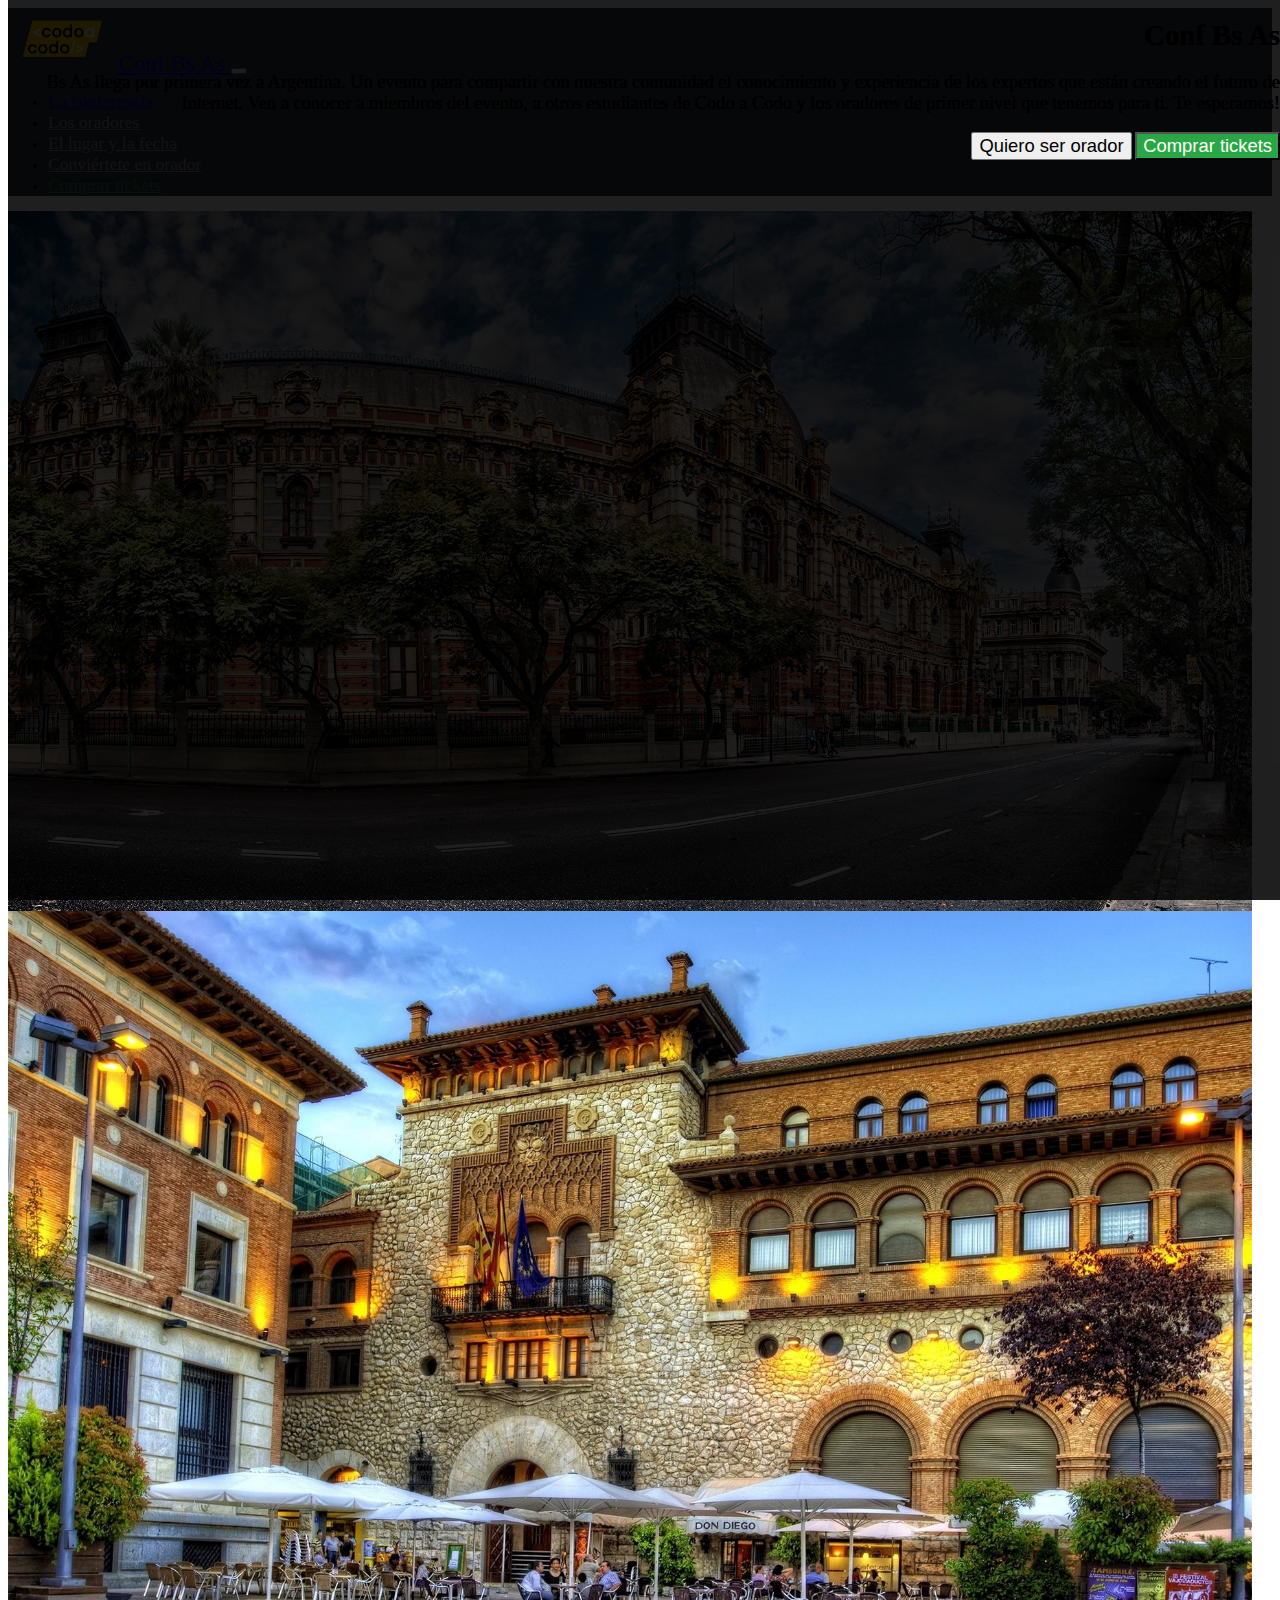
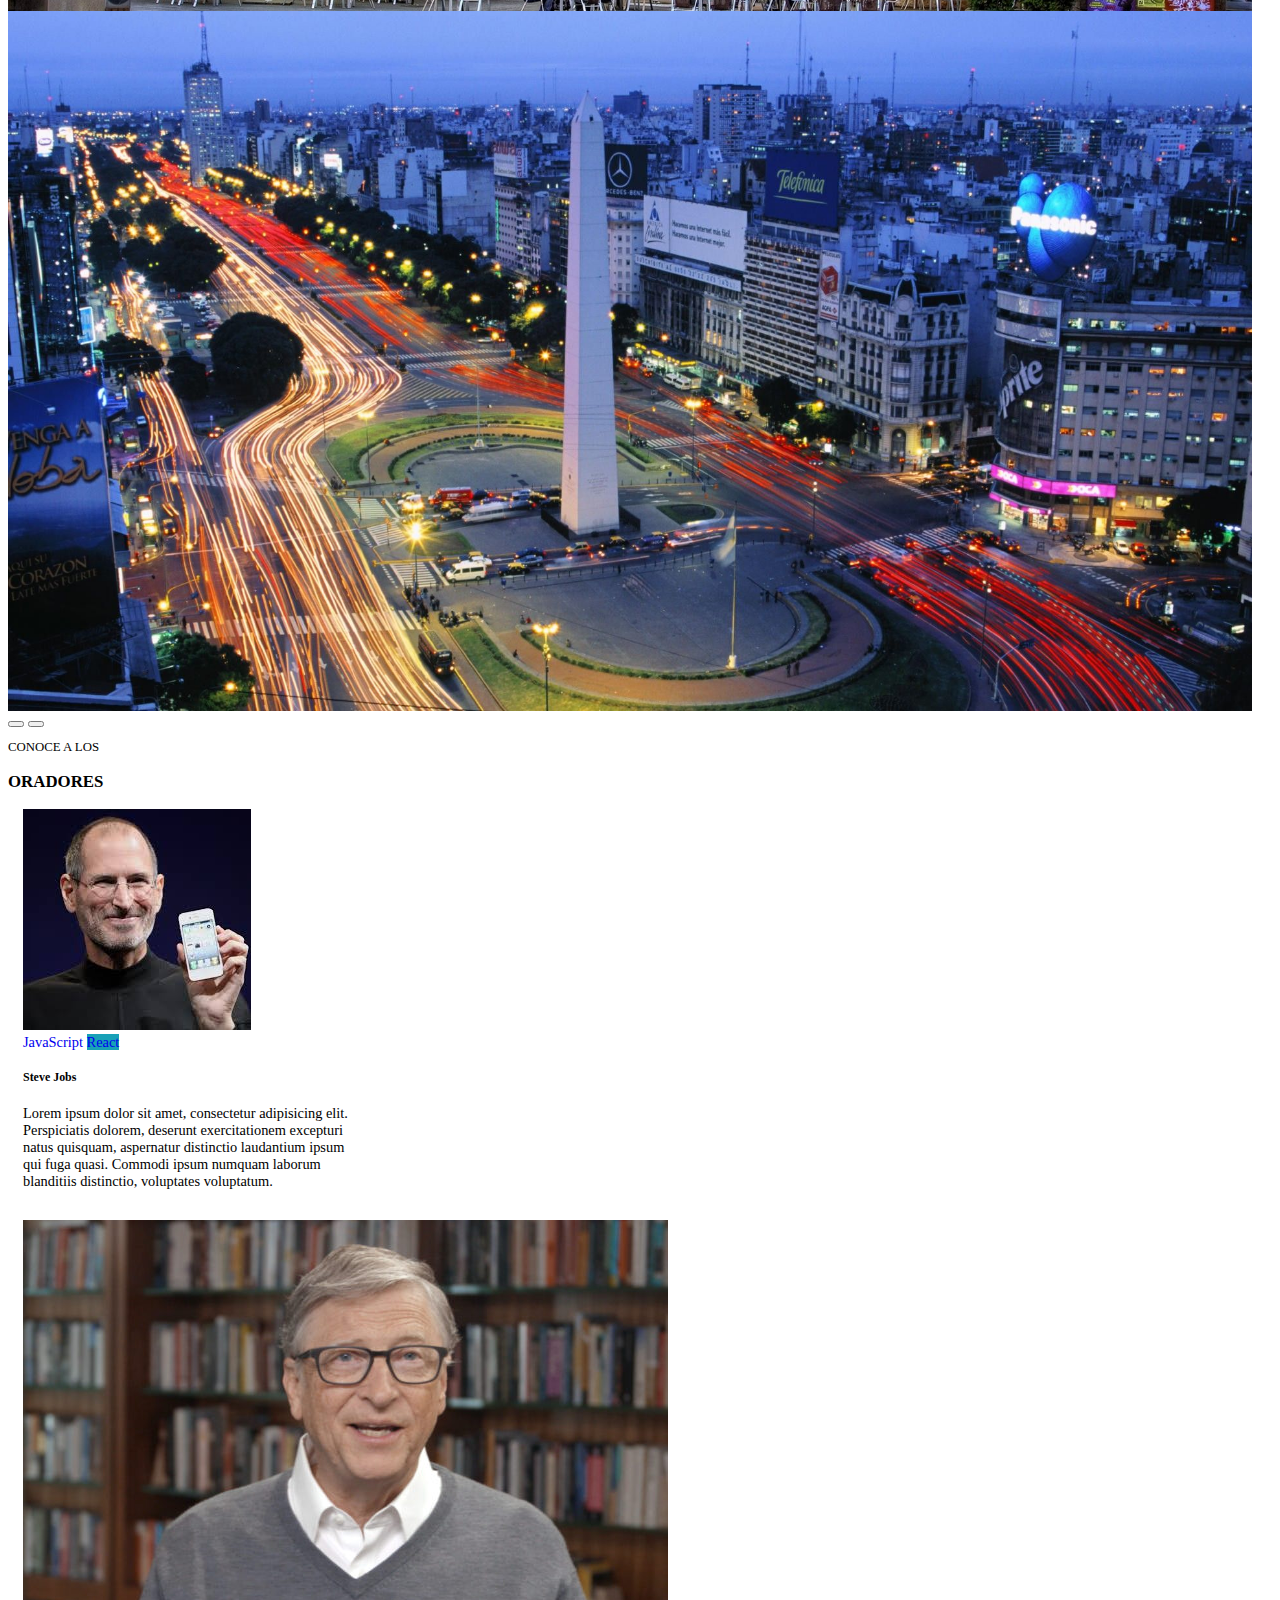
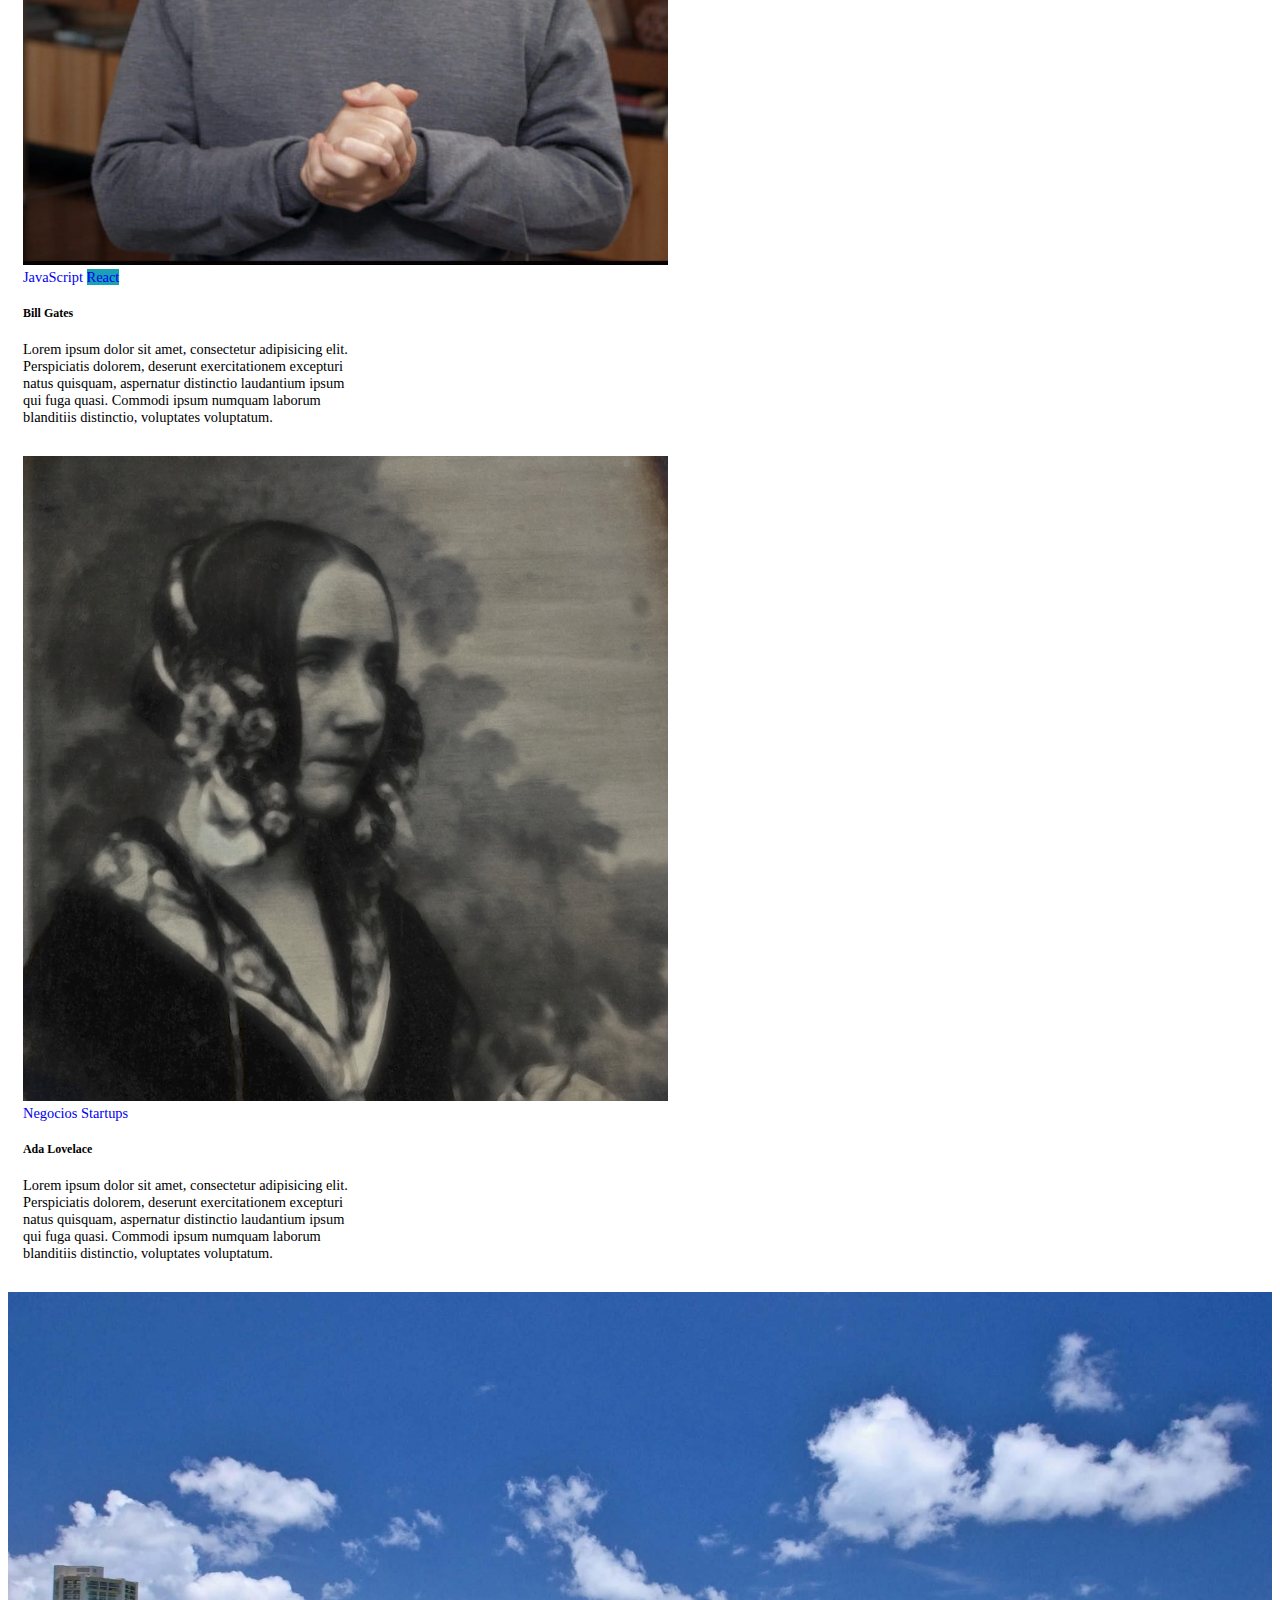
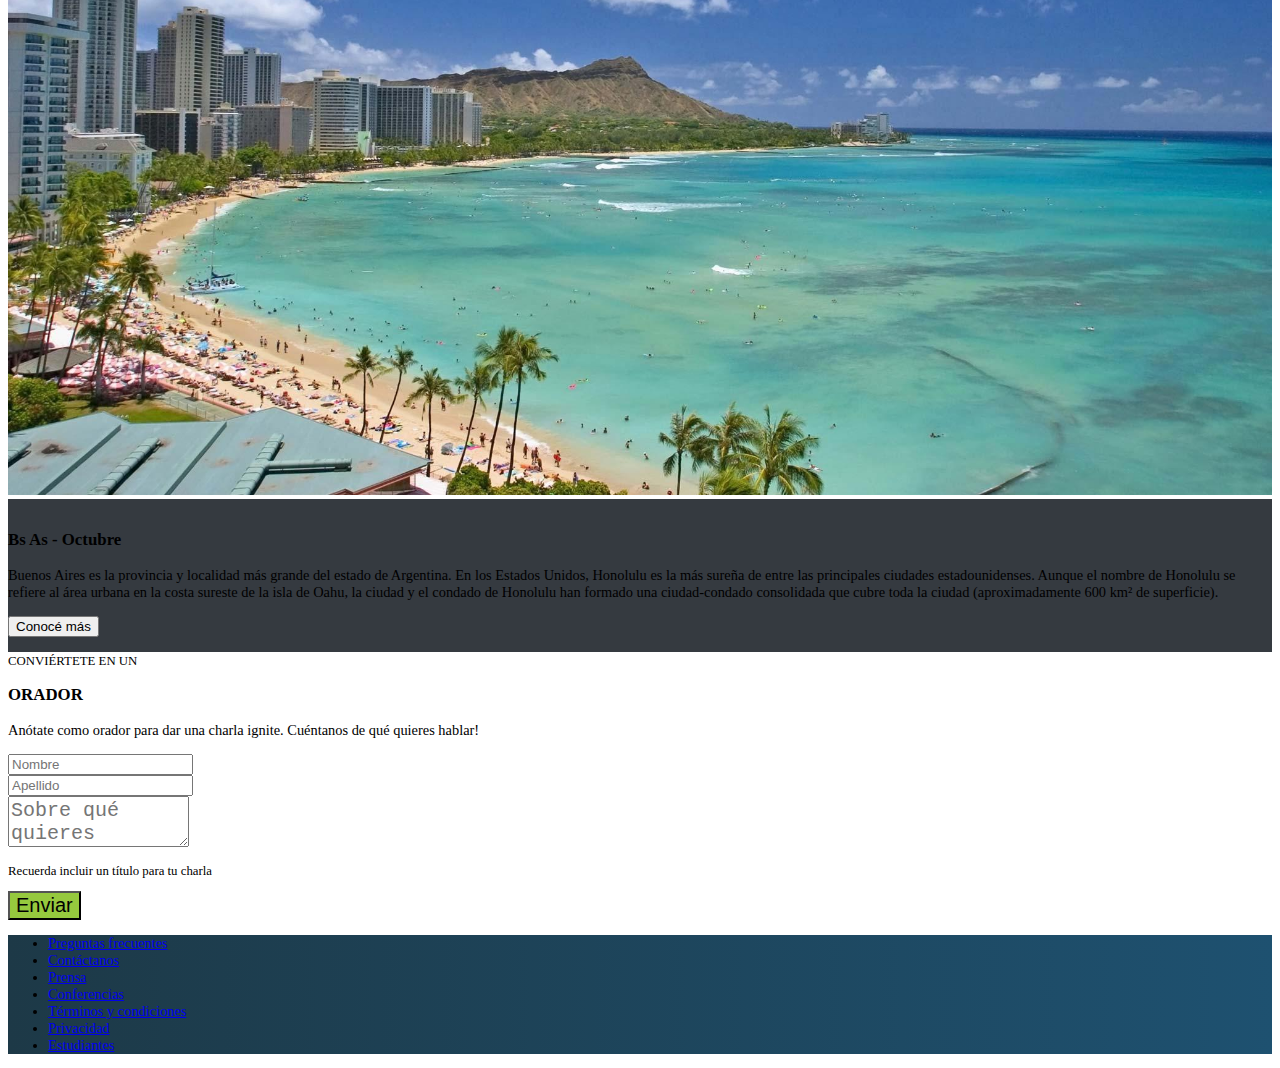
==== index.html @ 23bb6e11 "primera versión" ====
<!DOCTYPE html>
<html lang="en">
<head>
    <meta charset="UTF-8">
    <meta http-equiv="X-UA-Compatible" content="IE=edge">
    <meta name="viewport" content="width=device-width, initial-scale=1.0">
    <title>TP Integrador</title>
    <link href="https://cdn.jsdelivr.net/npm/bootstrap@5.3.0-alpha3/dist/css/bootstrap.min.css" rel="stylesheet" integrity="sha384-KK94CHFLLe+nY2dmCWGMq91rCGa5gtU4mk92HdvYe+M/SXH301p5ILy+dN9+nJOZ" crossorigin="anonymous">
    <link rel="stylesheet" type="text/css" href="styles.css">
    <script src="https://cdn.jsdelivr.net/npm/bootstrap@5.3.0-alpha3/dist/js/bootstrap.bundle.min.js" integrity="sha384-ENjdO4Dr2bkBIFxQpeoTz1HIcje39Wm4jDKdf19U8gI4ddQ3GYNS7NTKfAdVQSZe" crossorigin="anonymous"></script>
</head>
<body>
    <header>
      <nav class="navbar navbar-expand-xl fixed-top">
        <div class="container">
          <a class="navbar-brand text-white" href="https://agenciadeaprendizaje.bue.edu.ar/codo-a-codo/" target="_blank">
            <img src="Images/codoacodo.png" alt="Logo">Conf Bs As
          </a>
          <button class="navbar-toggler" type="button" data-bs-toggle="collapse" data-bs-target="#collapsibleNavbar">
            <span class="navbar-toggler-icon"></span>
          </button>
          <div class="collapse navbar-collapse justify-content-end" id="collapsibleNavbar">
            <ul class="navbar-nav">
              <li class="nav-item">
                <a class="nav-link text-white" href="#">La conferencia</a>
              </li>
              <li class="nav-item">
                <a class="nav-link text-gray" href="#los_oradores">Los oradores</a>
              </li>
              <li class="nav-item">
                <a class="nav-link text-gray" href="#lugar">El lugar y la fecha</a>
              </li>
              <li class="nav-item">
                <a class="nav-link text-gray" href="#orador">Conviértete en orador</a>
              </li>
              <li class="nav-item">
                <a class="nav-link text-green" href="#">Comprar tickets</a>
              </li>
            </ul>
          </div>
        </div>
      </nav> 
    </header>

  <main>

    <div id="myCarousel" class="carousel slide" data-bs-ride="carousel">

      <div class="carousel-inner">
        <div class="carousel-item active">
          <img src="Images/ba1.jpg" alt="First slide" class="d-block w-100">
          <div class="container-fluid carrousel">
            <div class="carousel-caption d-flex justify-content-center col-xl-5 offset-xl-4 col-lg-8">
              <h1>Conf Bs As</h1>
              <p>Bs As llega por primera vez a Argentina. Un evento para compartir con 
                    nuestra comunidad el conocimiento y experiencia de los expertos que 
                    están creando el futuro de Internet. Ven a conocer a miembros del
                    evento, a otros estudiantes de Codo a Codo y los oradores de primer
                    nivel que tenemos para ti. Te esperamos!
              </p>
              <div class="buttons">
                <button type="button" class="btn btn-outline-light text-light m-1">Quiero ser orador</button>
                <button type="button" class="btn btn-green m-1">Comprar tickets</button>
              </div>
            </div>
          </div>
        </div>
        <div class="carousel-item">
          <img src="Images/ba2.jpg" alt="Second slide" class="d-block w-100">
          <div class="container-fluid carrousel">
            <div class="carousel-caption d-flex justify-content-center col-xl-5 offset-xl-4 col-lg-8">
              <h1>Conf Bs As</h1>
              <p>Bs As llega por primera vez a Argentina. Un evento para compartir con 
                    nuestra comunidad el conocimiento y experiencia de los expertos que 
                    están creando el futuro de Internet. Ven a conocer a miembros del
                    evento, a otros estudiantes de Codo a Codo y los oradores de primer
                    nivel que tenemos para ti. Te esperamos!
              </p>
              <div class="buttons">
                <button type="button" class="btn btn-outline-light text-light m-1">Quiero ser orador</button>
                <button type="button" class="btn btn-green m-1">Comprar tickets</button>
              </div>
            </div>
          </div>
        </div>
        <div class="carousel-item">
          <img src="Images/ba3.jpg" alt="Third slide" class="d-block w-100">
          <div class="container-fluid carrousel">
            <div class="carousel-caption d-flex justify-content-center col-xl-5 offset-xl-4 col-lg-8">
              <h1>Conf Bs As</h1>
              <p>Bs As llega por primera vez a Argentina. Un evento para compartir con 
                    nuestra comunidad el conocimiento y experiencia de los expertos que 
                    están creando el futuro de Internet. Ven a conocer a miembros del
                    evento, a otros estudiantes de Codo a Codo y los oradores de primer
                    nivel que tenemos para ti. Te esperamos!
              </p>
              <div class="buttons">
                <button type="button" class="btn btn-outline-light text-light m-1">Quiero ser orador</button>
                <button type="button" class="btn btn-green m-1">Comprar tickets</button>
              </div>
            </div>
          </div>
        </div>
      </div>

      <button class="carousel-control-prev" type="button" data-bs-target="#myCarousel" data-bs-slide="prev">
        <span class="carousel-control-prev-icon"></span>
      </button>
      <button class="carousel-control-next" type="button" data-bs-target="#myCarousel" data-bs-slide="next">
        <span class="carousel-control-next-icon"></span>
      </button>
    </div>
  

    <div>
      <div class="text-center">
        <p class="oradores">CONOCE A LOS</p>
        <h3 id="los_oradores">ORADORES</h3>
      </div>
      <div class="container d-flex justify-content-center flex-wrap">
        <div class="card">
          <img class="card-img-top" src="Images/steve.jpg" alt="Card image">
          <div class="card-body">
            <a href="#"><span class="badge bg-warning text-black">JavaScript</span> <span class="badge bg-inf">React</span></a><br>
            <h5 class="card-title">Steve Jobs</h5>
            <p class="card-text">Lorem ipsum dolor sit amet, consectetur adipisicing elit. Perspiciatis dolorem, deserunt exercitationem excepturi natus quisquam, aspernatur distinctio laudantium ipsum qui fuga quasi. Commodi ipsum numquam laborum blanditiis distinctio, voluptates voluptatum.</p>
          </div>
        </div>
        <div class="card">
          <img class="card-img-top" src="Images/bill.jpg" alt="Card image">
          <div class="card-body">
            <a href="#"><span class="badge bg-warning text-black">JavaScript</span> <span class="badge bg-inf">React</span></a><br>
            <h5 class="card-title">Bill Gates</h5>
            <p class="card-text">Lorem ipsum dolor sit amet, consectetur adipisicing elit. Perspiciatis dolorem, deserunt exercitationem excepturi natus quisquam, aspernatur distinctio laudantium ipsum qui fuga quasi. Commodi ipsum numquam laborum blanditiis distinctio, voluptates voluptatum.</p>
          </div>
        </div>
        <div class="card">
          <img class="card-img-top" src="Images/ada.jpeg" alt="Card image">
          <div class="card-body">
            <a href="#"><span class="badge bg-secondary">Negocios</span> <span class="badge bg-danger">Startups</span></a><br>
            <h5 class="card-title">Ada Lovelace</h5>
            <p class="card-text">Lorem ipsum dolor sit amet, consectetur adipisicing elit. Perspiciatis dolorem, deserunt exercitationem excepturi natus quisquam, aspernatur distinctio laudantium ipsum qui fuga quasi. Commodi ipsum numquam laborum blanditiis distinctio, voluptates voluptatum.</p>
          </div>
        </div>
      </div>
    </div>

    <div class="container-fluid">
      <div class="row">
        <div class="col-xl-6 col-sm-12 p-0">
          <img id="honolulu" src="Images/honolulu.jpg">
        </div>
        <div class="col-xl-6 col-sm-12 text-white" id="honolulu-text">
          <h3 id="lugar">Bs As - Octubre</h3>
          <p>Buenos Aires es la provincia y localidad más grande del estado de Argentina. En los Estados Unidos, Honolulu es la más sureña de entre las principales ciudades estadounidenses. Aunque el nombre de Honolulu se refiere al área urbana en la costa sureste de la isla de Oahu, la ciudad y el condado de Honolulu han formado una ciudad-condado consolidada que cubre toda la ciudad (aproximadamente 600 km² de superficie).</p>
          <button class="btn btn-sm btn-outline-light m-1">Conocé más</button>
        </div>
      </div>
    </div>

    <div class="container mt-4 mb-3 d-flex align-items-center" id="form">
      <span>CONVIÉRTETE EN UN</span>
      <h3 id="orador">ORADOR</h3>
      <p>Anótate como orador para dar una charla ignite. Cuéntanos de qué quieres hablar!</p>
      <form class="col-xl-6 col-sm-12">
        <div class="row mb-3">
          <div class="col">
            <input type="text" class="form-control" placeholder="Nombre" name="nombre">
          </div>
          <div class="col">
          <input type="text" class="form-control" placeholder="Apellido" name="apellido">
          </div>
        </div>
        <textarea class="form-control" rows="3" id="comment" name="text" placeholder="Sobre qué quieres hablar?"></textarea>
        <p class="text-secondary">Recuerda incluir un título para tu charla</p>
        <button type="submit" class="btn w-100 text-white">Enviar</button>
      </form>
    </div>
  </main>

    <footer>
      <nav class="navbar navbar-expand-lg">
        <div class="container col-9">
          <ul class="navbar-nav d-flex w-100 justify-content-between align-items-center">
            <li class="nav-item">
              <a class="nav-link text-white" href="#">Preguntas frecuentes</a>
            </li>
            <li class="nav-item">
              <a class="nav-link text-white" href="#">Contáctanos</a>
            </li>
            <li class="nav-item">
              <a class="nav-link text-white" href="#">Prensa</a>
            </li>
            <li class="nav-item">
              <a class="nav-link text-white" href="#">Conferencias</a>
            </li>
            <li class="nav-item">
              <a class="nav-link text-white" href="#">Términos y condiciones</a>
            </li>
            <li class="nav-item">
              <a class="nav-link text-white" href="#">Privacidad</a>
            </li>
            <li class="nav-item">
              <a class="nav-link text-white" href="#">Estudiantes</a>
            </li>
          </ul>
        </div>
      </nav>
    </footer>

</body>
</html>
---- styles.css ----
body{
    font-size:0.9em;
}
.navbar{
    background-color:#353a40;
}
nav img{
    width:110px;
}
.navbar-brand{
    font-size: 1.45rem !important;
    font-weight: 400 !important;
}
header nav a{
    font-size: 1.10rem !important;
    font-weight: 500 !important;
}
.text-gray{
    color: #9a9a9a;
}
.text-green{
    color: #2e9645;
}
.btn-green{
    background-color: #29a744;
    color: #fff;
}
.btn-green:hover{
    border: 1px solid #fff;
}
.btn-outline-light:hover{
    color: #29a744 !important;
}
.carousel-item{
    height: 700px;
}
.carousel-item img{
    height: 100%;
}
.carousel-caption{
    height: 100%;
    flex-direction: column;
    text-align: right;
    top: 3rem;
}
.carousel-caption p{
    font-size: 1.15rem;
}
.carousel .btn{
    font-size: 1.15rem;
}
.carrousel{
    background-color: rgba(0,0,0,0.5);
    height: 100%;
    position: absolute;
    top: 0;
}
.oradores{
    margin-top: 0.75rem;
    margin-bottom: 0.25rem;
    font-size: 0.80rem;
}
.card{
    margin: 0 15px 30px;
    width: 330px;
}
.card-body a{
    text-decoration: none;
}
.bg-inf{
    background-color: #18a1b7;
}
#honolulu{
    width:100%;
}
#honolulu-text{
    background-color: #353a40;
    padding-top: 15px;
    padding-bottom: 15px;
}
#form{
    flex-direction: column;
}
#form span{
    font-size: 0.80rem;
}
#form h3{
    font-weight: 600;
}
textarea::placeholder{
    font-size: 1.25rem;
}
form p{
    font-size: 0.80rem;
}
#form button{
    background-color: #96c93e;
    font-size: 1.25rem;
}
footer nav{
    background-image: linear-gradient(to right, #1d3947, #1e5170);
    min-height: 85px;
}
@media (max-width:575px){
    .carousel-caption{
        align-items: center;
        text-align: center;
    }
    .carousel-caption p{
        font-size: 1rem;
    }
    nav img{
        width:90px;
    }
    .navbar-brand{
        font-size: 1rem !important;
    }
}
@media (max-width:991px){
    footer ul{
        align-items: center;
    }
}
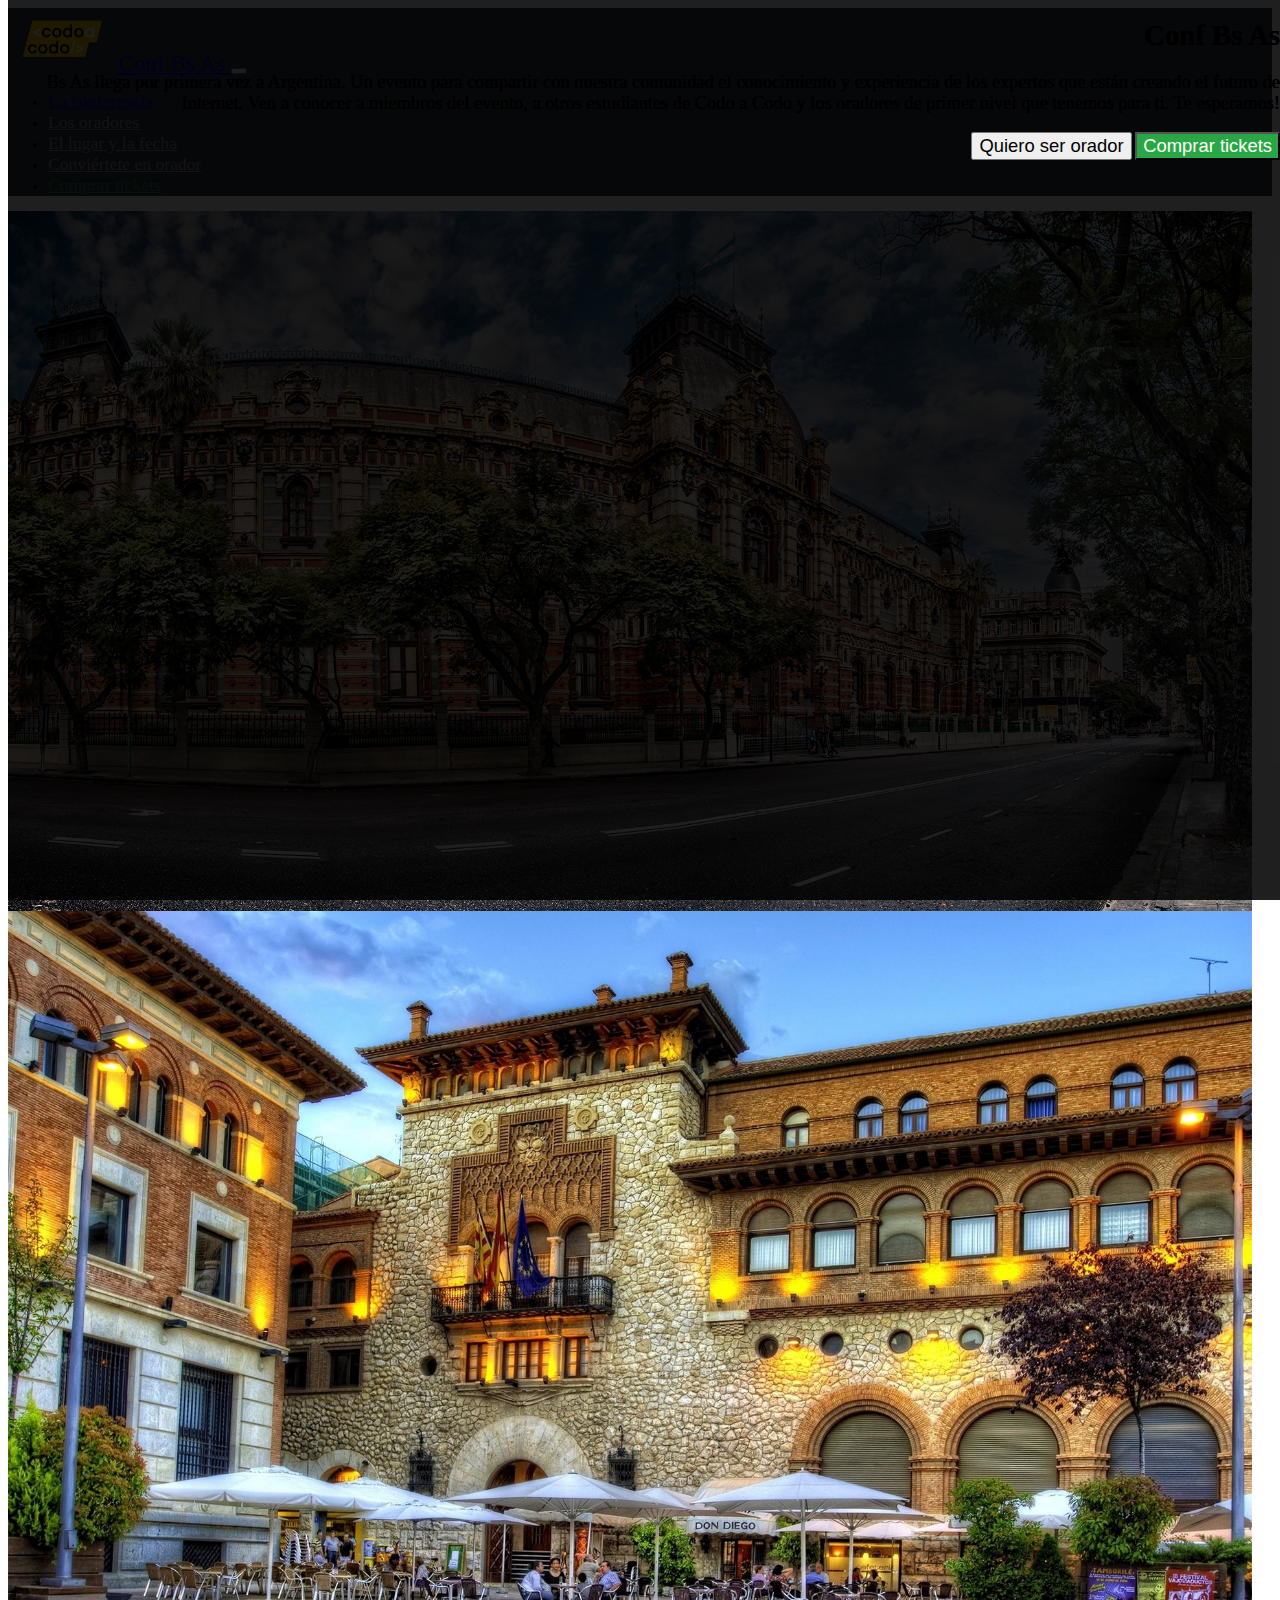
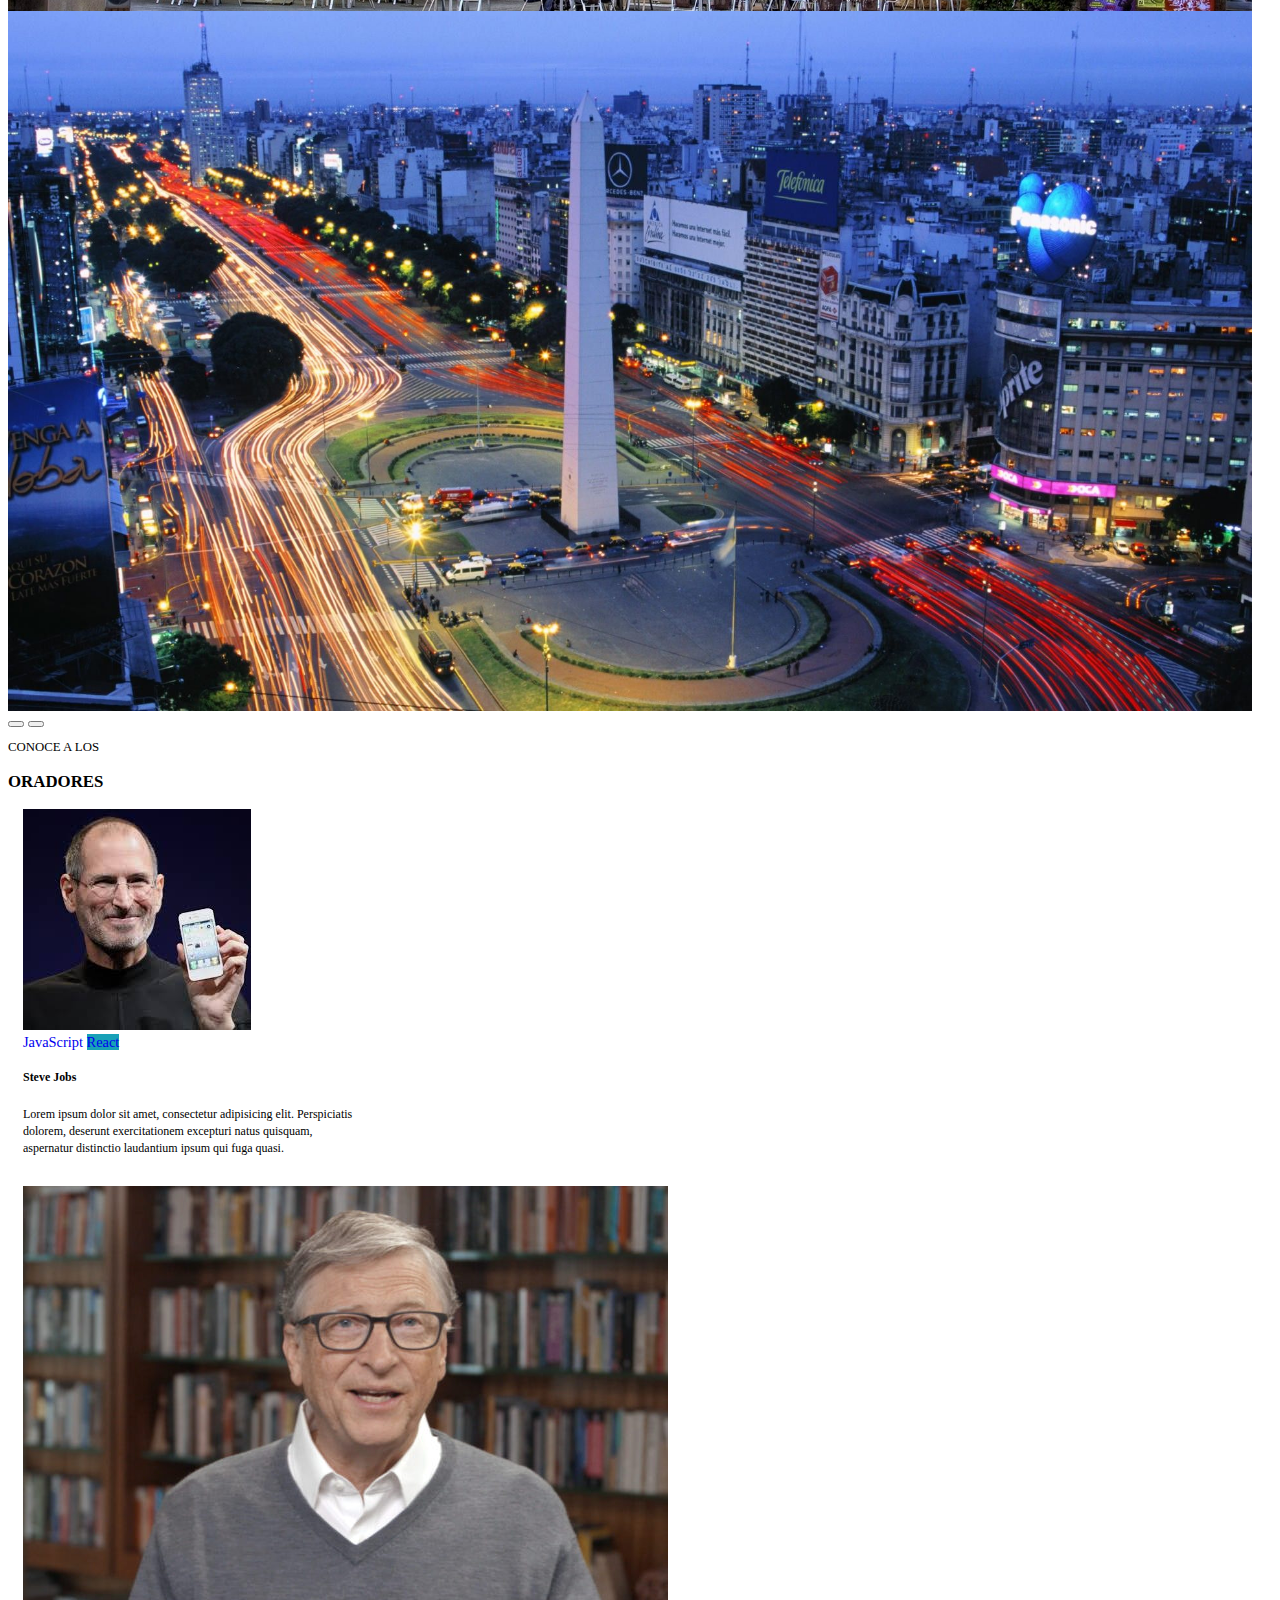
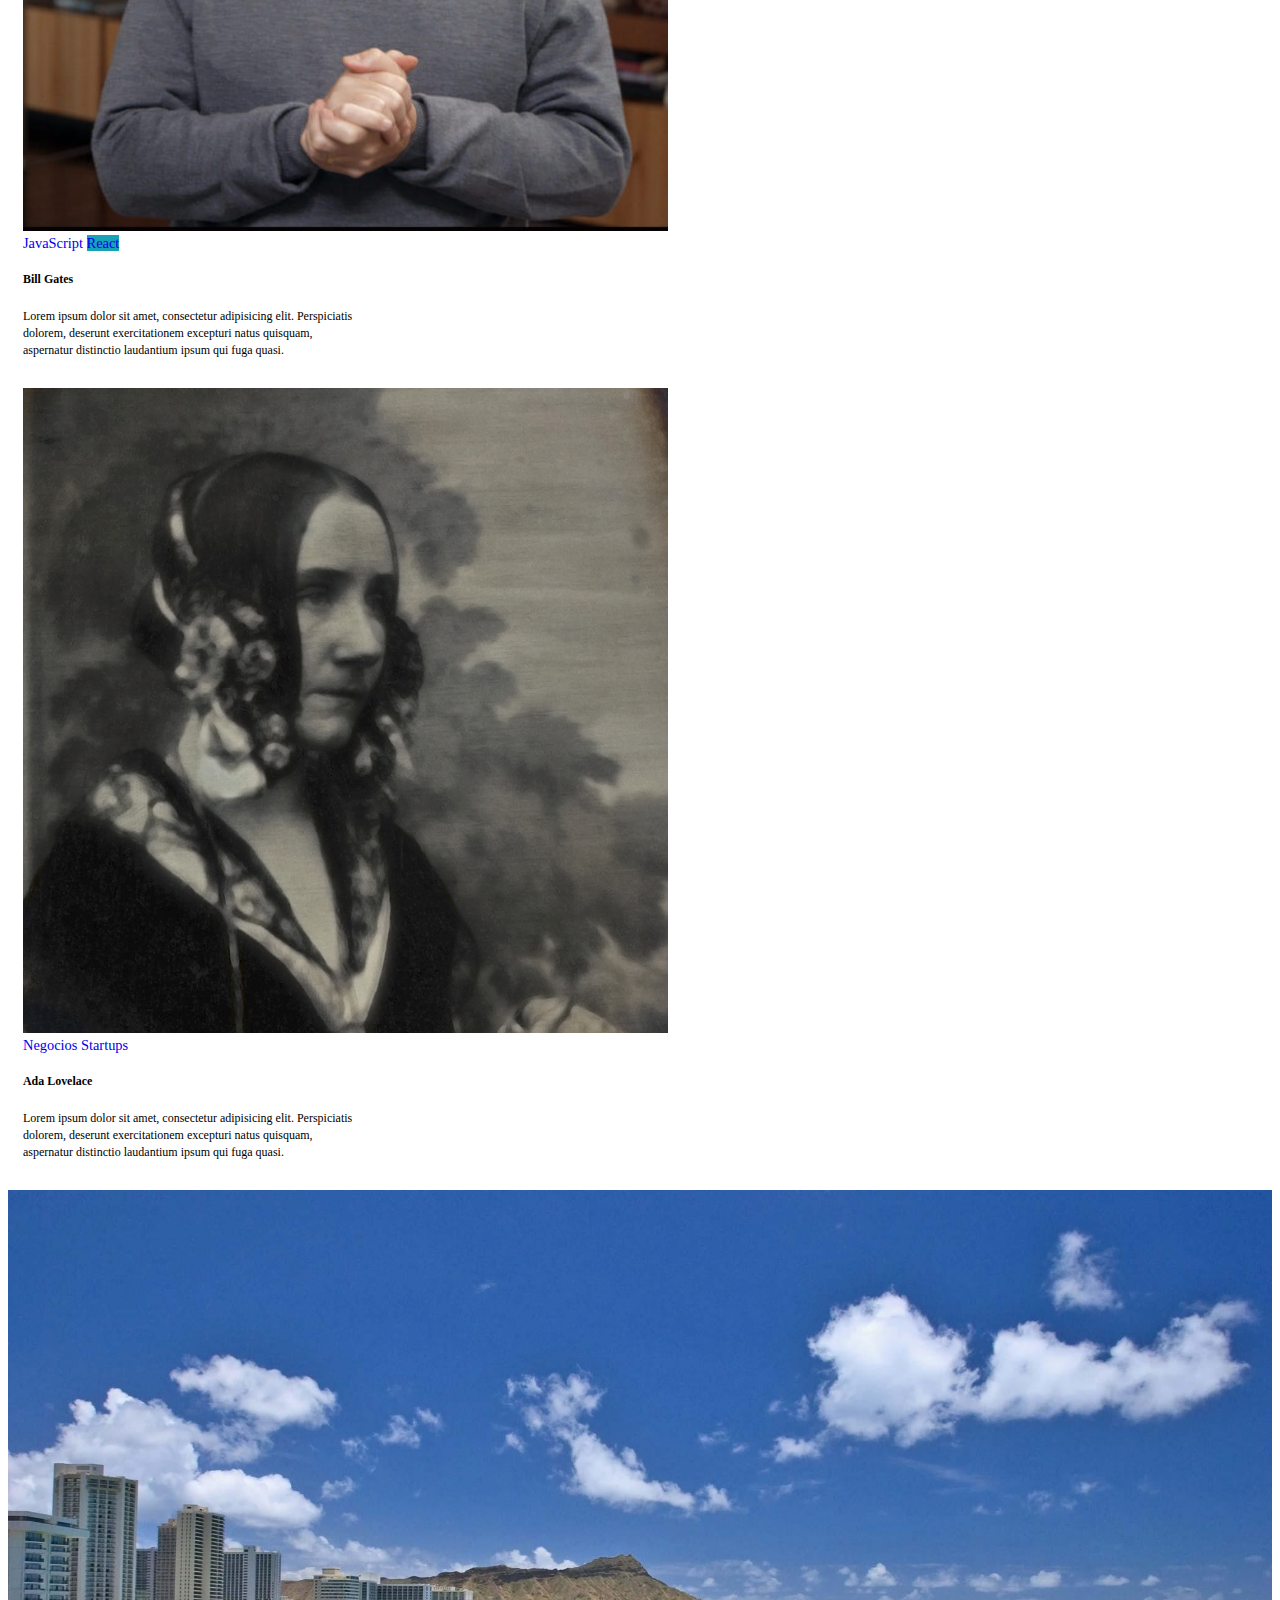
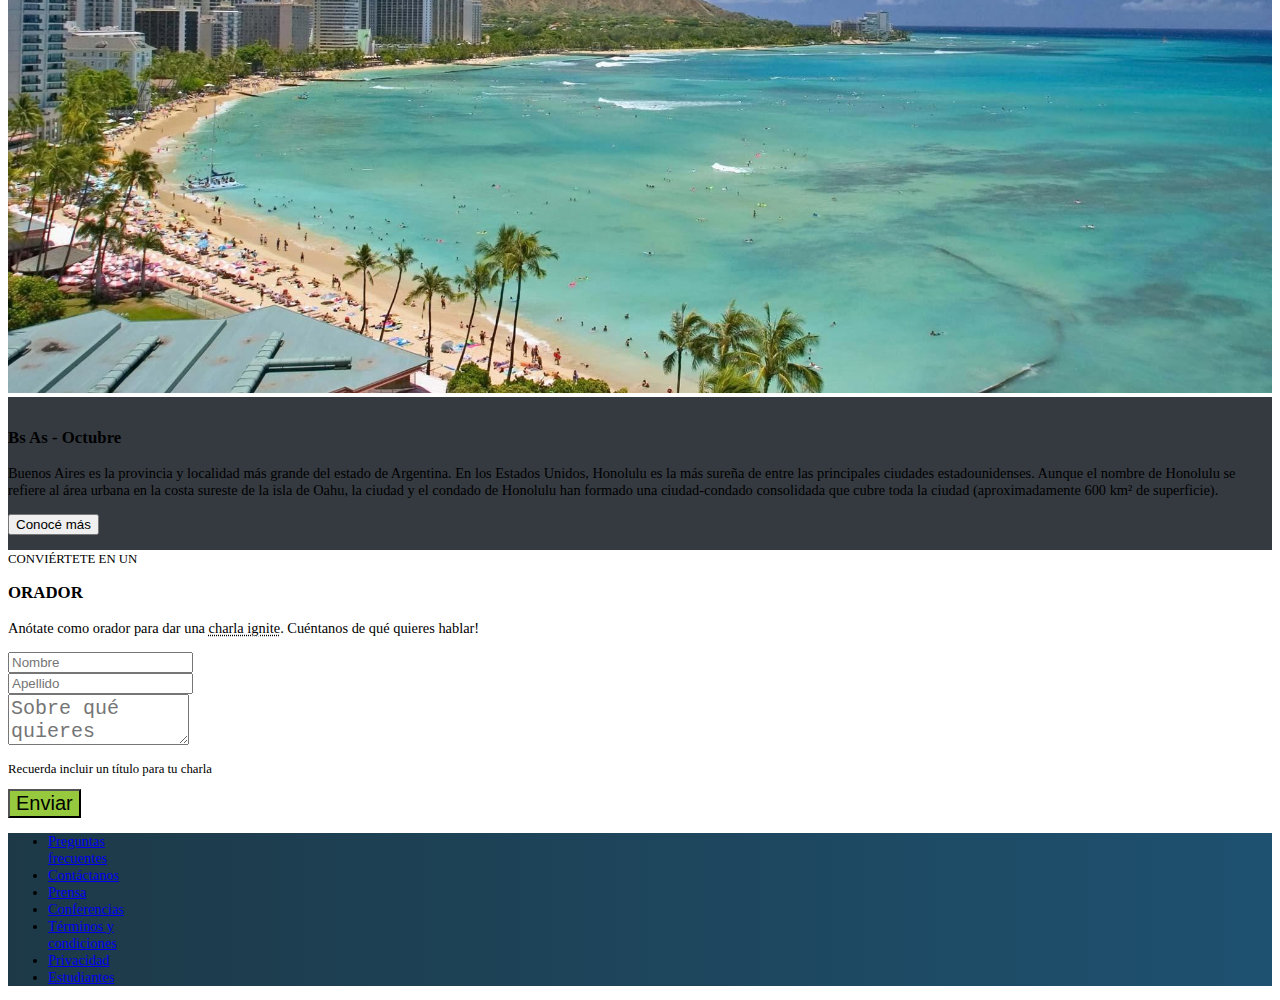
==== commit df3a91a7: "cambios html y css" ====
--- a/index.html
+++ b/index.html
@@ -123,7 +123,7 @@
           <div class="card-body">
             <a href="#"><span class="badge bg-warning text-black">JavaScript</span> <span class="badge bg-inf">React</span></a><br>
             <h5 class="card-title">Steve Jobs</h5>
-            <p class="card-text">Lorem ipsum dolor sit amet, consectetur adipisicing elit. Perspiciatis dolorem, deserunt exercitationem excepturi natus quisquam, aspernatur distinctio laudantium ipsum qui fuga quasi. Commodi ipsum numquam laborum blanditiis distinctio, voluptates voluptatum.</p>
+            <p class="card-text"><small>Lorem ipsum dolor sit amet, consectetur adipisicing elit. Perspiciatis dolorem, deserunt exercitationem excepturi natus quisquam, aspernatur distinctio laudantium ipsum qui fuga quasi.</small></p>
           </div>
         </div>
         <div class="card">
@@ -131,7 +131,7 @@
           <div class="card-body">
             <a href="#"><span class="badge bg-warning text-black">JavaScript</span> <span class="badge bg-inf">React</span></a><br>
             <h5 class="card-title">Bill Gates</h5>
-            <p class="card-text">Lorem ipsum dolor sit amet, consectetur adipisicing elit. Perspiciatis dolorem, deserunt exercitationem excepturi natus quisquam, aspernatur distinctio laudantium ipsum qui fuga quasi. Commodi ipsum numquam laborum blanditiis distinctio, voluptates voluptatum.</p>
+            <p class="card-text"><small>Lorem ipsum dolor sit amet, consectetur adipisicing elit. Perspiciatis dolorem, deserunt exercitationem excepturi natus quisquam, aspernatur distinctio laudantium ipsum qui fuga quasi.</small></p>
           </div>
         </div>
         <div class="card">
@@ -139,7 +139,7 @@
           <div class="card-body">
             <a href="#"><span class="badge bg-secondary">Negocios</span> <span class="badge bg-danger">Startups</span></a><br>
             <h5 class="card-title">Ada Lovelace</h5>
-            <p class="card-text">Lorem ipsum dolor sit amet, consectetur adipisicing elit. Perspiciatis dolorem, deserunt exercitationem excepturi natus quisquam, aspernatur distinctio laudantium ipsum qui fuga quasi. Commodi ipsum numquam laborum blanditiis distinctio, voluptates voluptatum.</p>
+            <p class="card-text"><small>Lorem ipsum dolor sit amet, consectetur adipisicing elit. Perspiciatis dolorem, deserunt exercitationem excepturi natus quisquam, aspernatur distinctio laudantium ipsum qui fuga quasi.</small></p>
           </div>
         </div>
       </div>
@@ -161,8 +161,8 @@
     <div class="container mt-4 mb-3 d-flex align-items-center" id="form">
       <span>CONVIÉRTETE EN UN</span>
       <h3 id="orador">ORADOR</h3>
-      <p>Anótate como orador para dar una charla ignite. Cuéntanos de qué quieres hablar!</p>
-      <form class="col-xl-6 col-sm-12">
+      <p>Anótate como orador para dar una <u>charla ignite</u>. Cuéntanos de qué quieres hablar!</p>
+      <form action="" class="col-xl-6 col-sm-12">
         <div class="row mb-3">
           <div class="col">
             <input type="text" class="form-control" placeholder="Nombre" name="nombre">
@@ -183,7 +183,7 @@
         <div class="container col-9">
           <ul class="navbar-nav d-flex w-100 justify-content-between align-items-center">
             <li class="nav-item">
-              <a class="nav-link text-white" href="#">Preguntas frecuentes</a>
+              <a class="nav-link text-white" href="#">Preguntas<br>frecuentes</a>
             </li>
             <li class="nav-item">
               <a class="nav-link text-white" href="#">Contáctanos</a>
@@ -195,7 +195,7 @@
               <a class="nav-link text-white" href="#">Conferencias</a>
             </li>
             <li class="nav-item">
-              <a class="nav-link text-white" href="#">Términos y condiciones</a>
+              <a class="nav-link text-white" href="#">Términos y<br>condiciones</a>
             </li>
             <li class="nav-item">
               <a class="nav-link text-white" href="#">Privacidad</a>
--- a/styles.css
+++ b/styles.css
@@ -87,6 +87,9 @@
 #form h3{
     font-weight: 600;
 }
+u{
+    text-decoration-style: dotted;
+}
 textarea::placeholder{
     font-size: 1.25rem;
 }
@@ -116,8 +119,3 @@
         font-size: 1rem !important;
     }
 }
-@media (max-width:991px){
-    footer ul{
-        align-items: center;
-    }
-}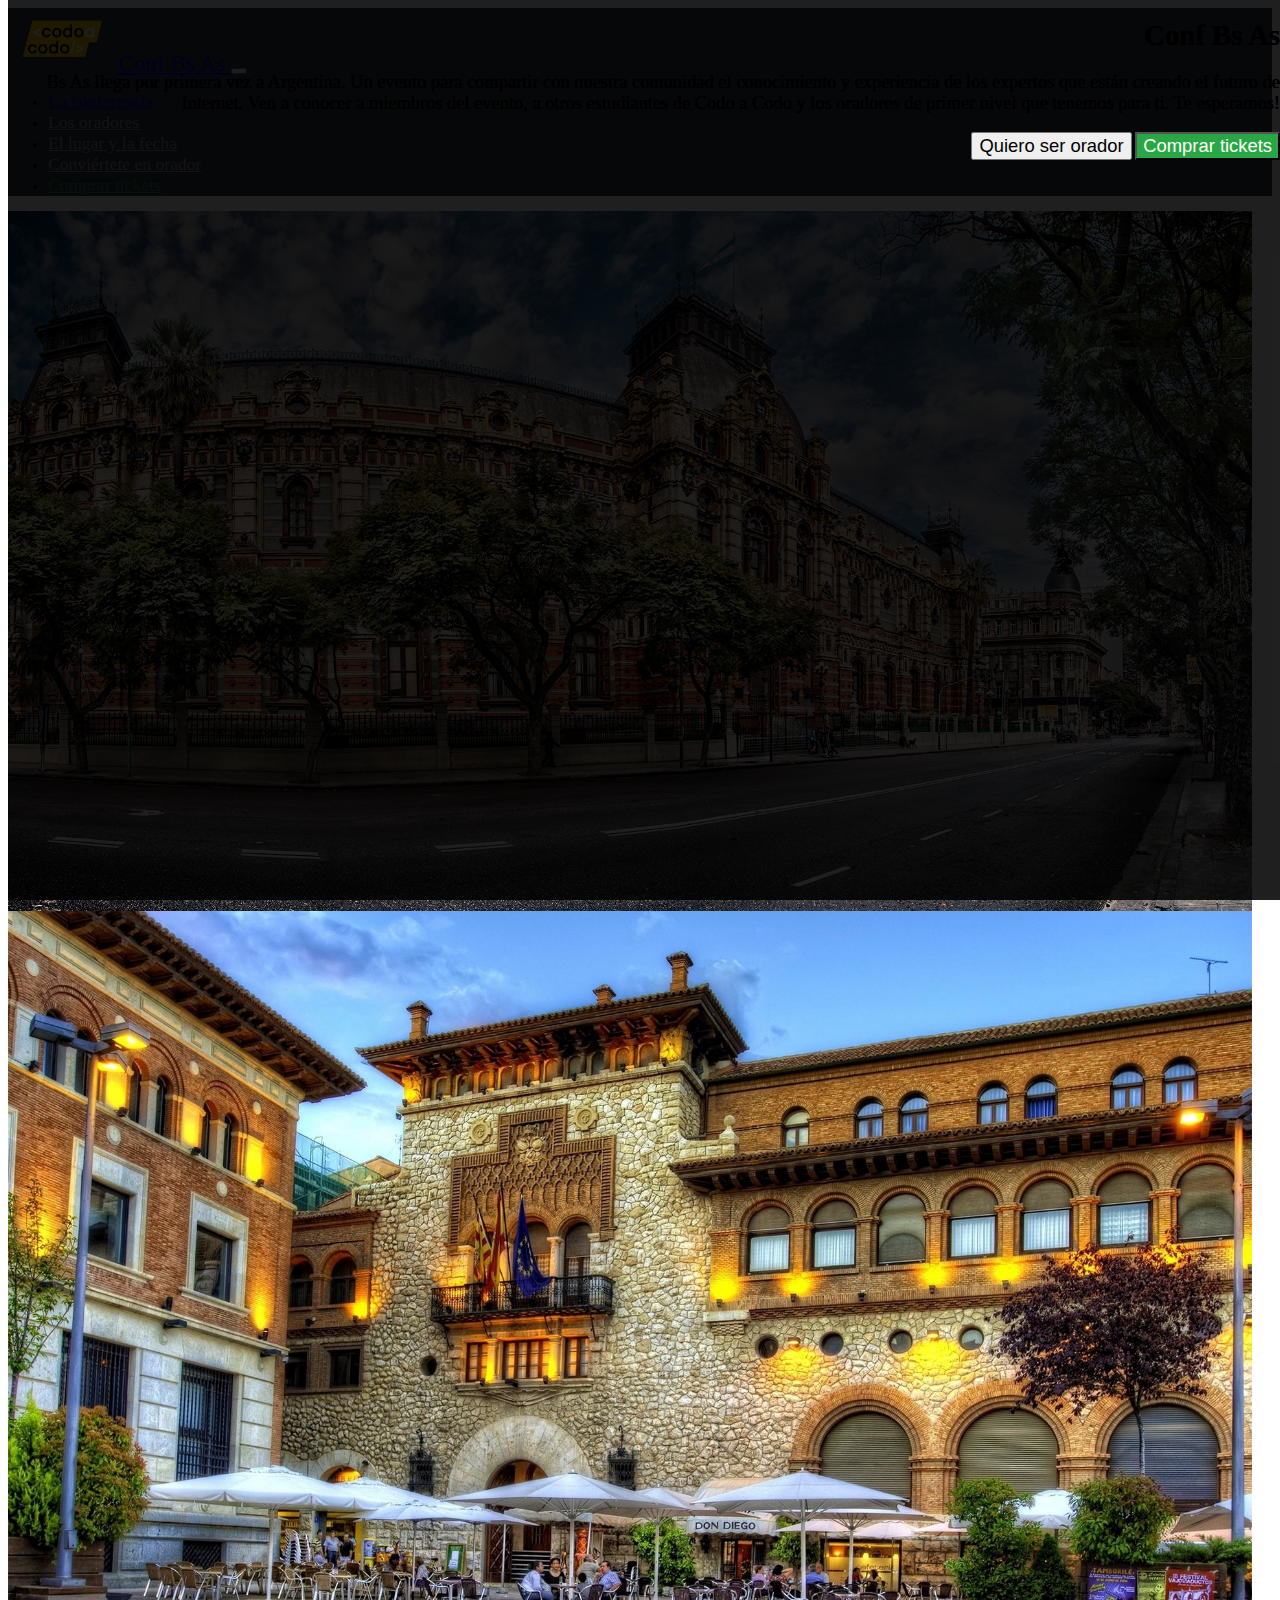
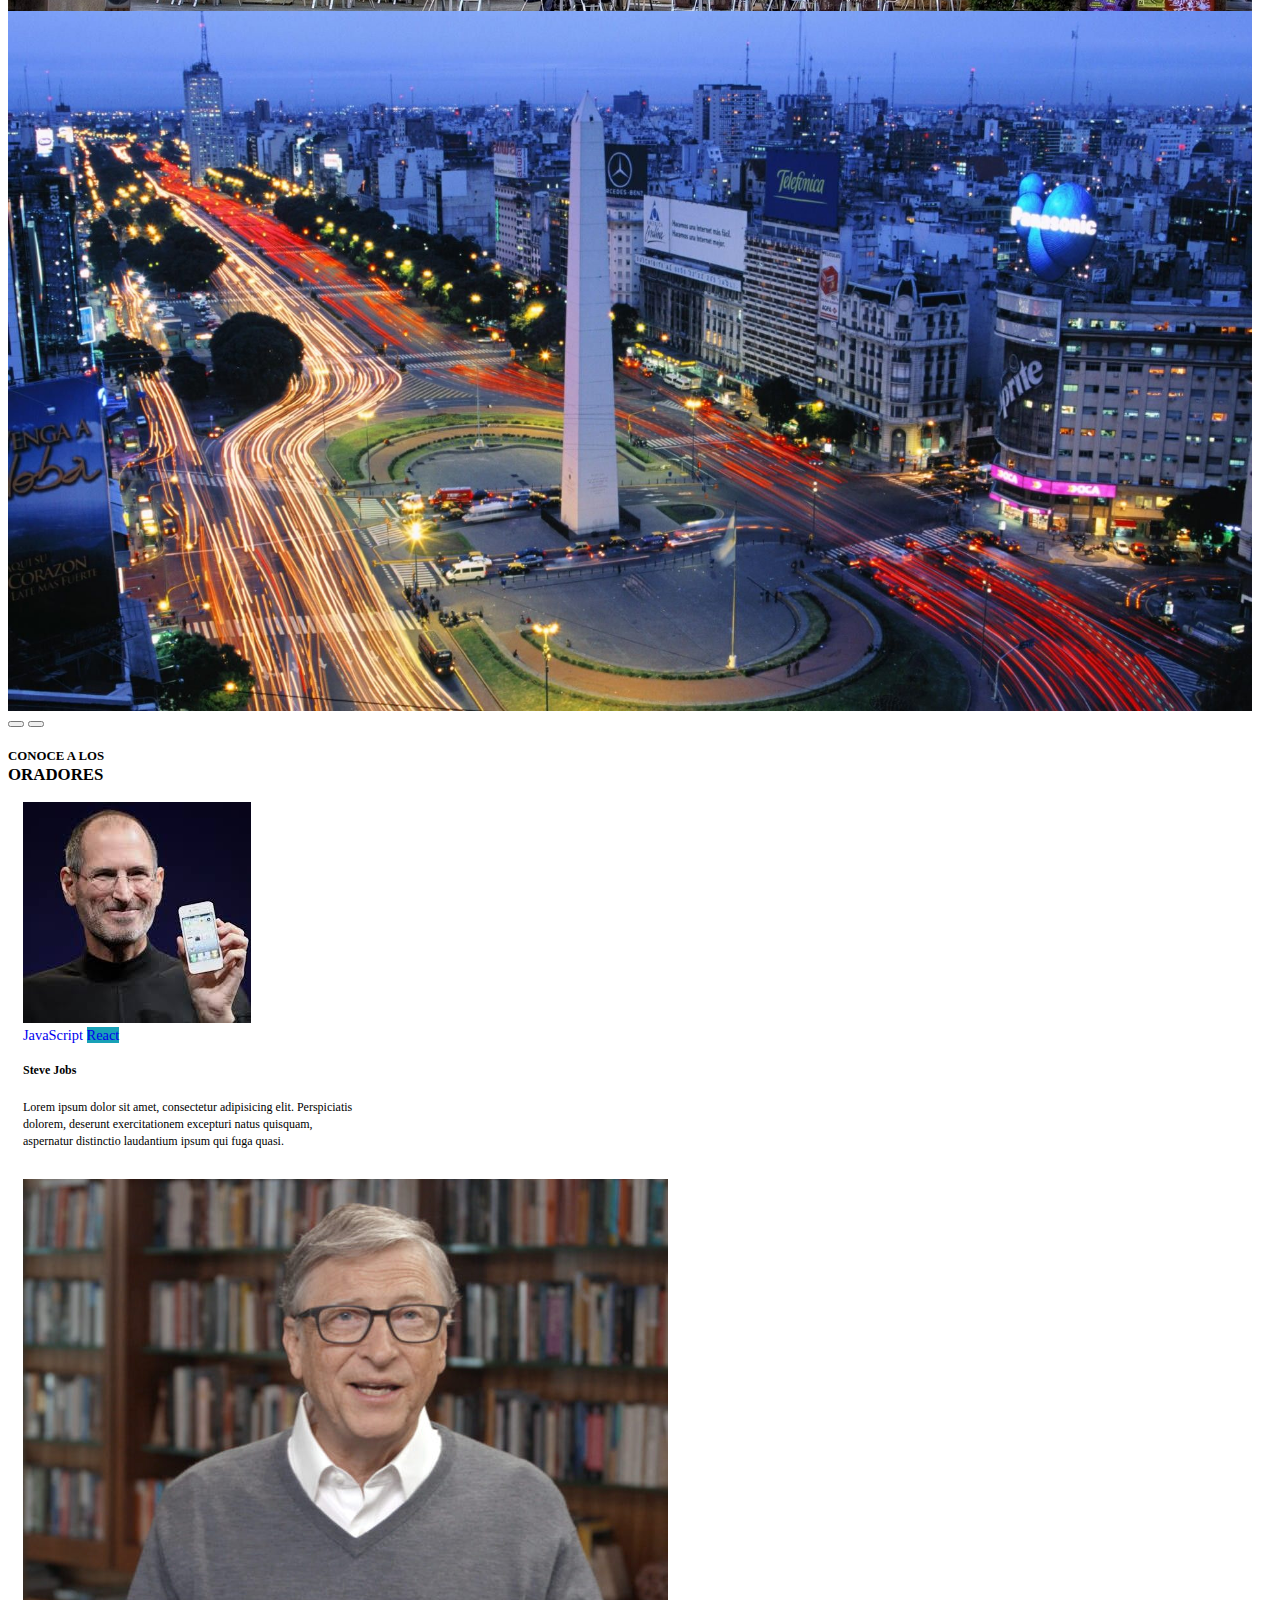
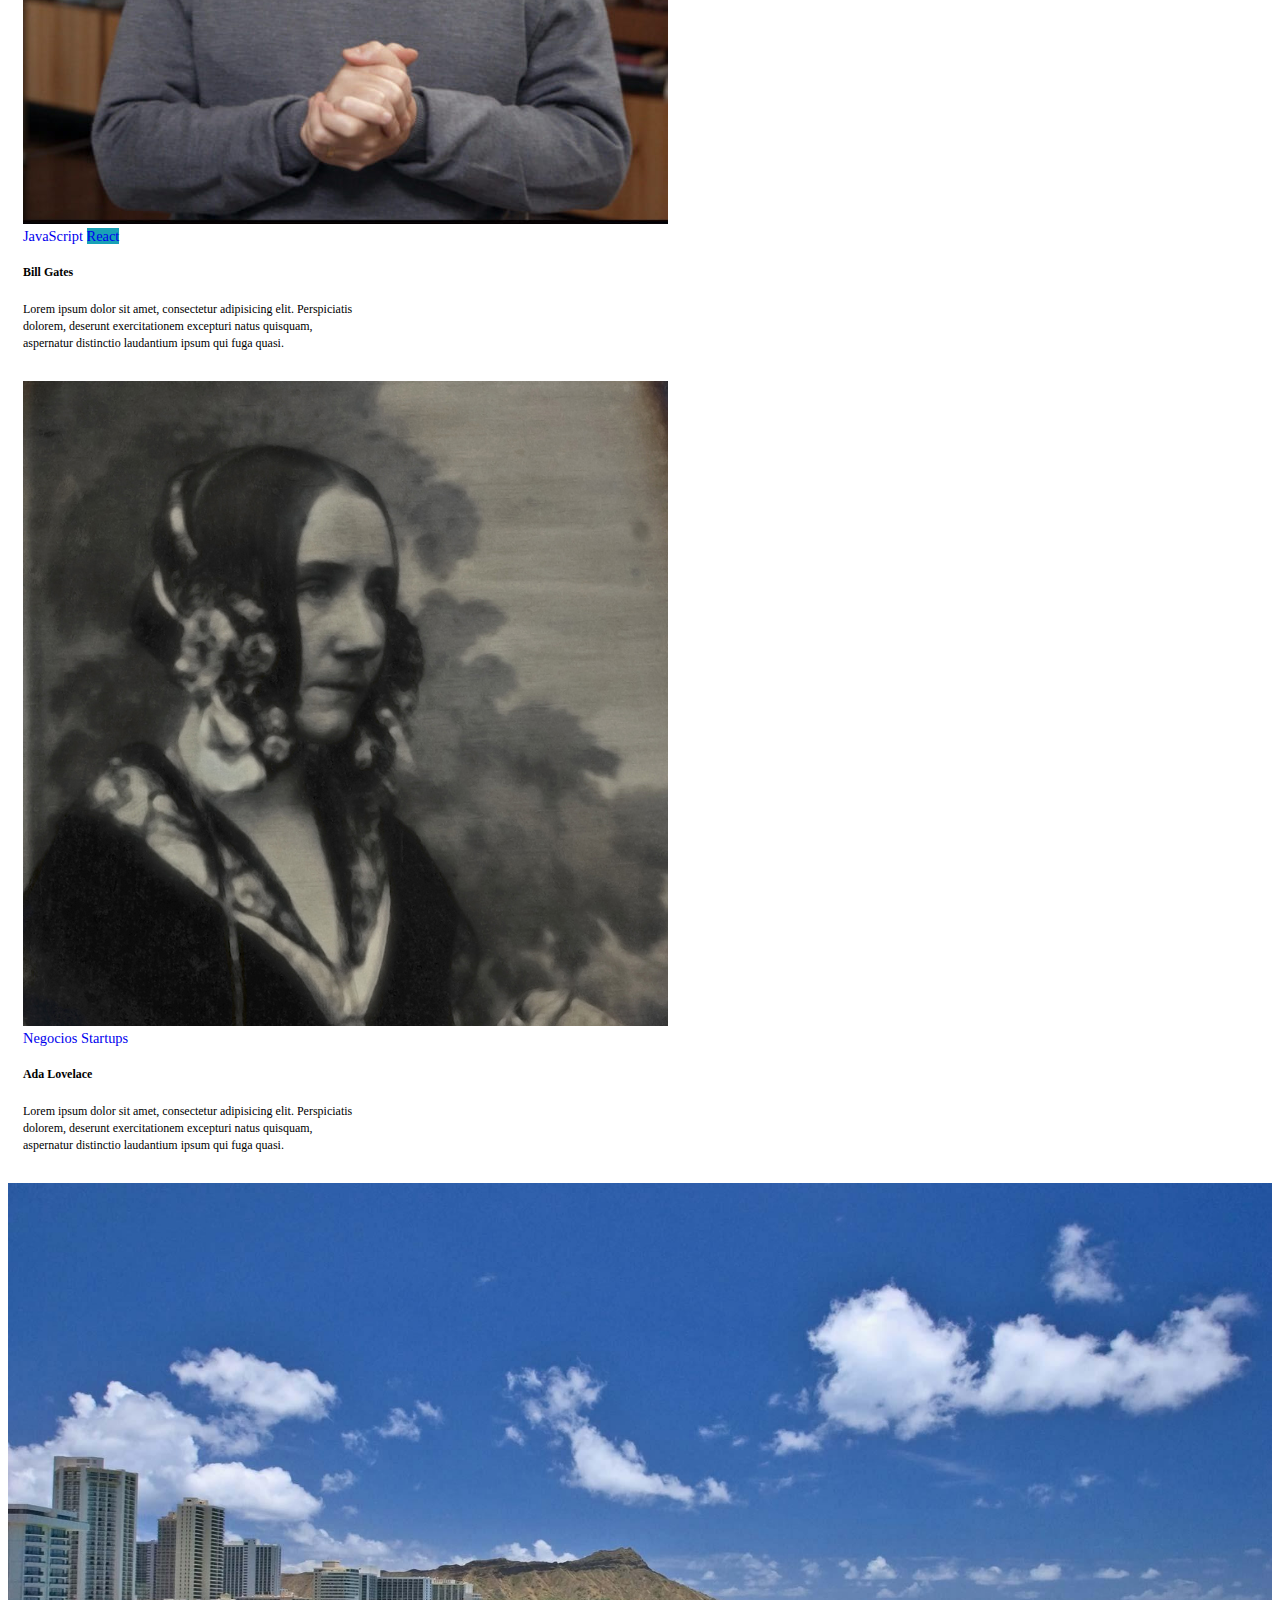
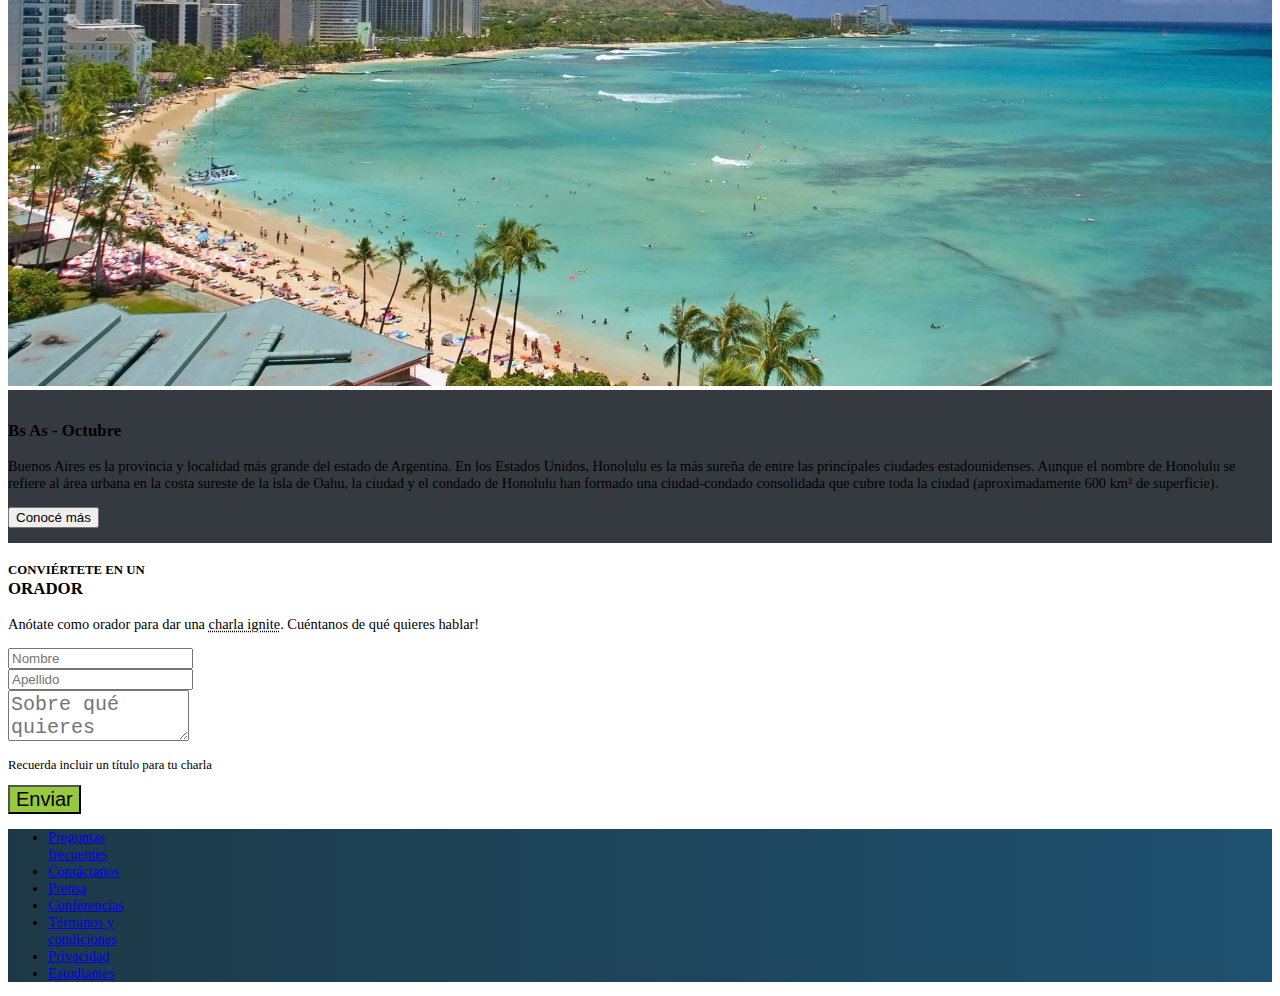
==== commit 06aac9b2: "Modificación titulo" ====
--- a/index.html
+++ b/index.html
@@ -11,7 +11,7 @@
 </head>
 <body>
     <header>
-      <nav class="navbar navbar-expand-xl fixed-top">
+      <nav class="navbar navbar-expand-xl">
         <div class="container">
           <a class="navbar-brand text-white" href="https://agenciadeaprendizaje.bue.edu.ar/codo-a-codo/" target="_blank">
             <img src="Images/codoacodo.png" alt="Logo">Conf Bs As
@@ -34,7 +34,7 @@
                 <a class="nav-link text-gray" href="#orador">Conviértete en orador</a>
               </li>
               <li class="nav-item">
-                <a class="nav-link text-green" href="#">Comprar tickets</a>
+                <a class="nav-link text-green" href="tickets.html">Comprar tickets</a>
               </li>
             </ul>
           </div>
@@ -114,8 +114,7 @@
 
     <div>
       <div class="text-center">
-        <p class="oradores">CONOCE A LOS</p>
-        <h3 id="los_oradores">ORADORES</h3>
+        <h3 id="los_oradores"><span class="oradores">CONOCE A LOS</span><br>ORADORES</h3>
       </div>
       <div class="container d-flex justify-content-center flex-wrap">
         <div class="card">
@@ -158,9 +157,10 @@
       </div>
     </div>
 
-    <div class="container mt-4 mb-3 d-flex align-items-center" id="form">
-      <span>CONVIÉRTETE EN UN</span>
-      <h3 id="orador">ORADOR</h3>
+    <div class="container mt-3 mb-3 d-flex align-items-center" id="form">
+      <div class="text-center">
+        <h3 id="orador"><span>CONVIÉRTETE EN UN</span><br>ORADOR</h3>
+      </div>
       <p>Anótate como orador para dar una <u>charla ignite</u>. Cuéntanos de qué quieres hablar!</p>
       <form action="" class="col-xl-6 col-sm-12">
         <div class="row mb-3">
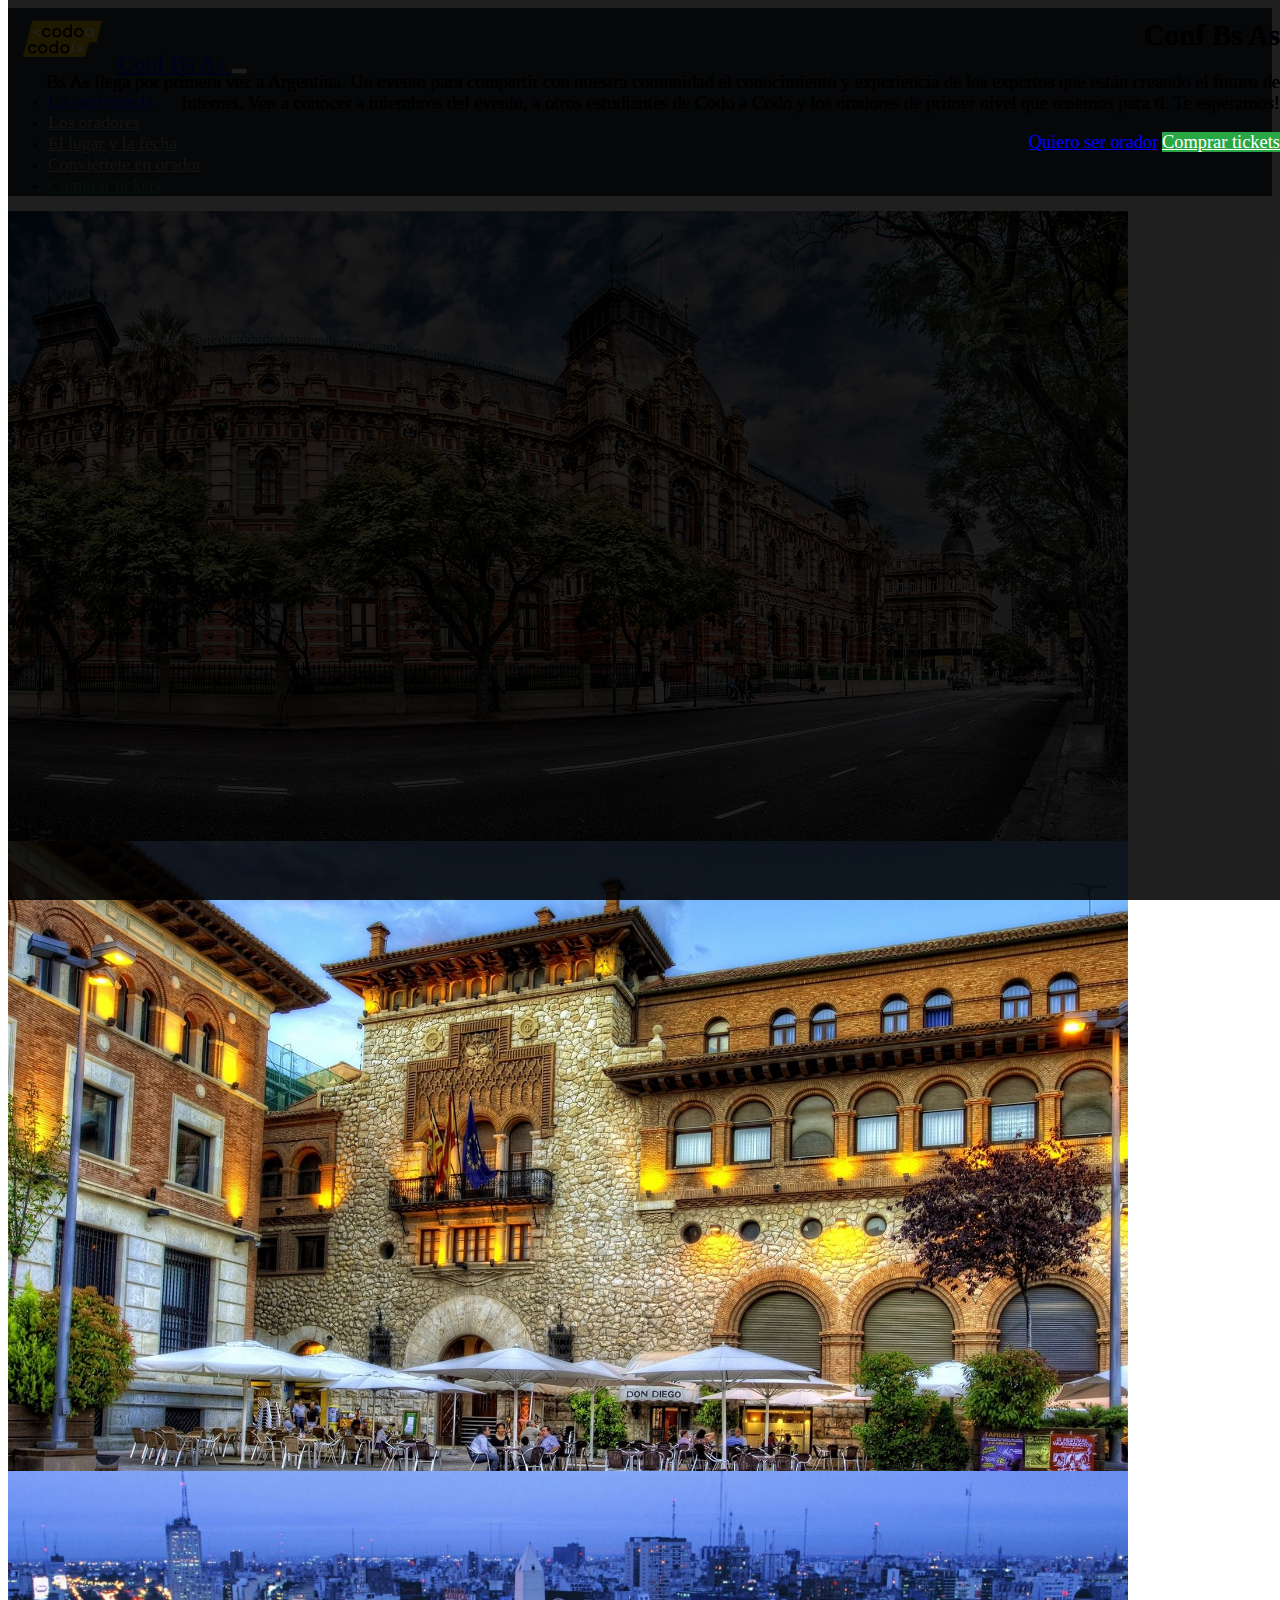
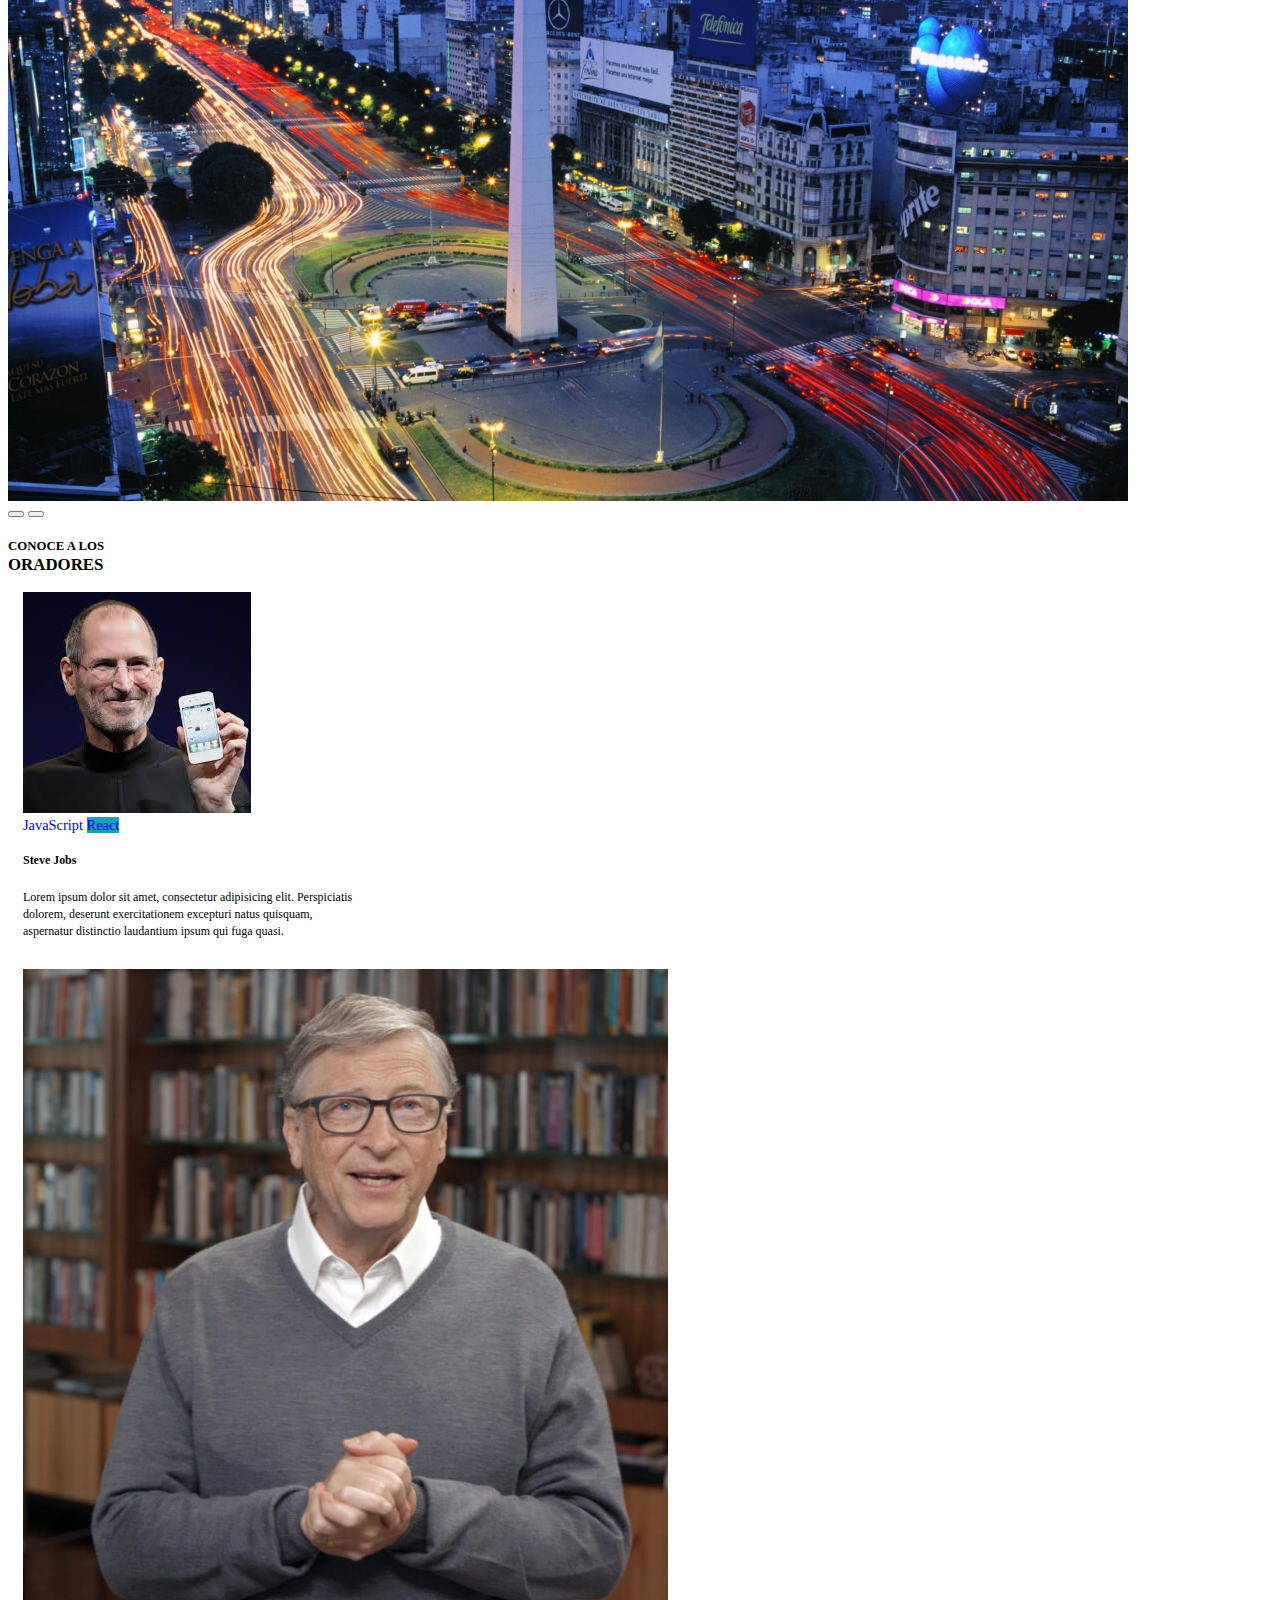
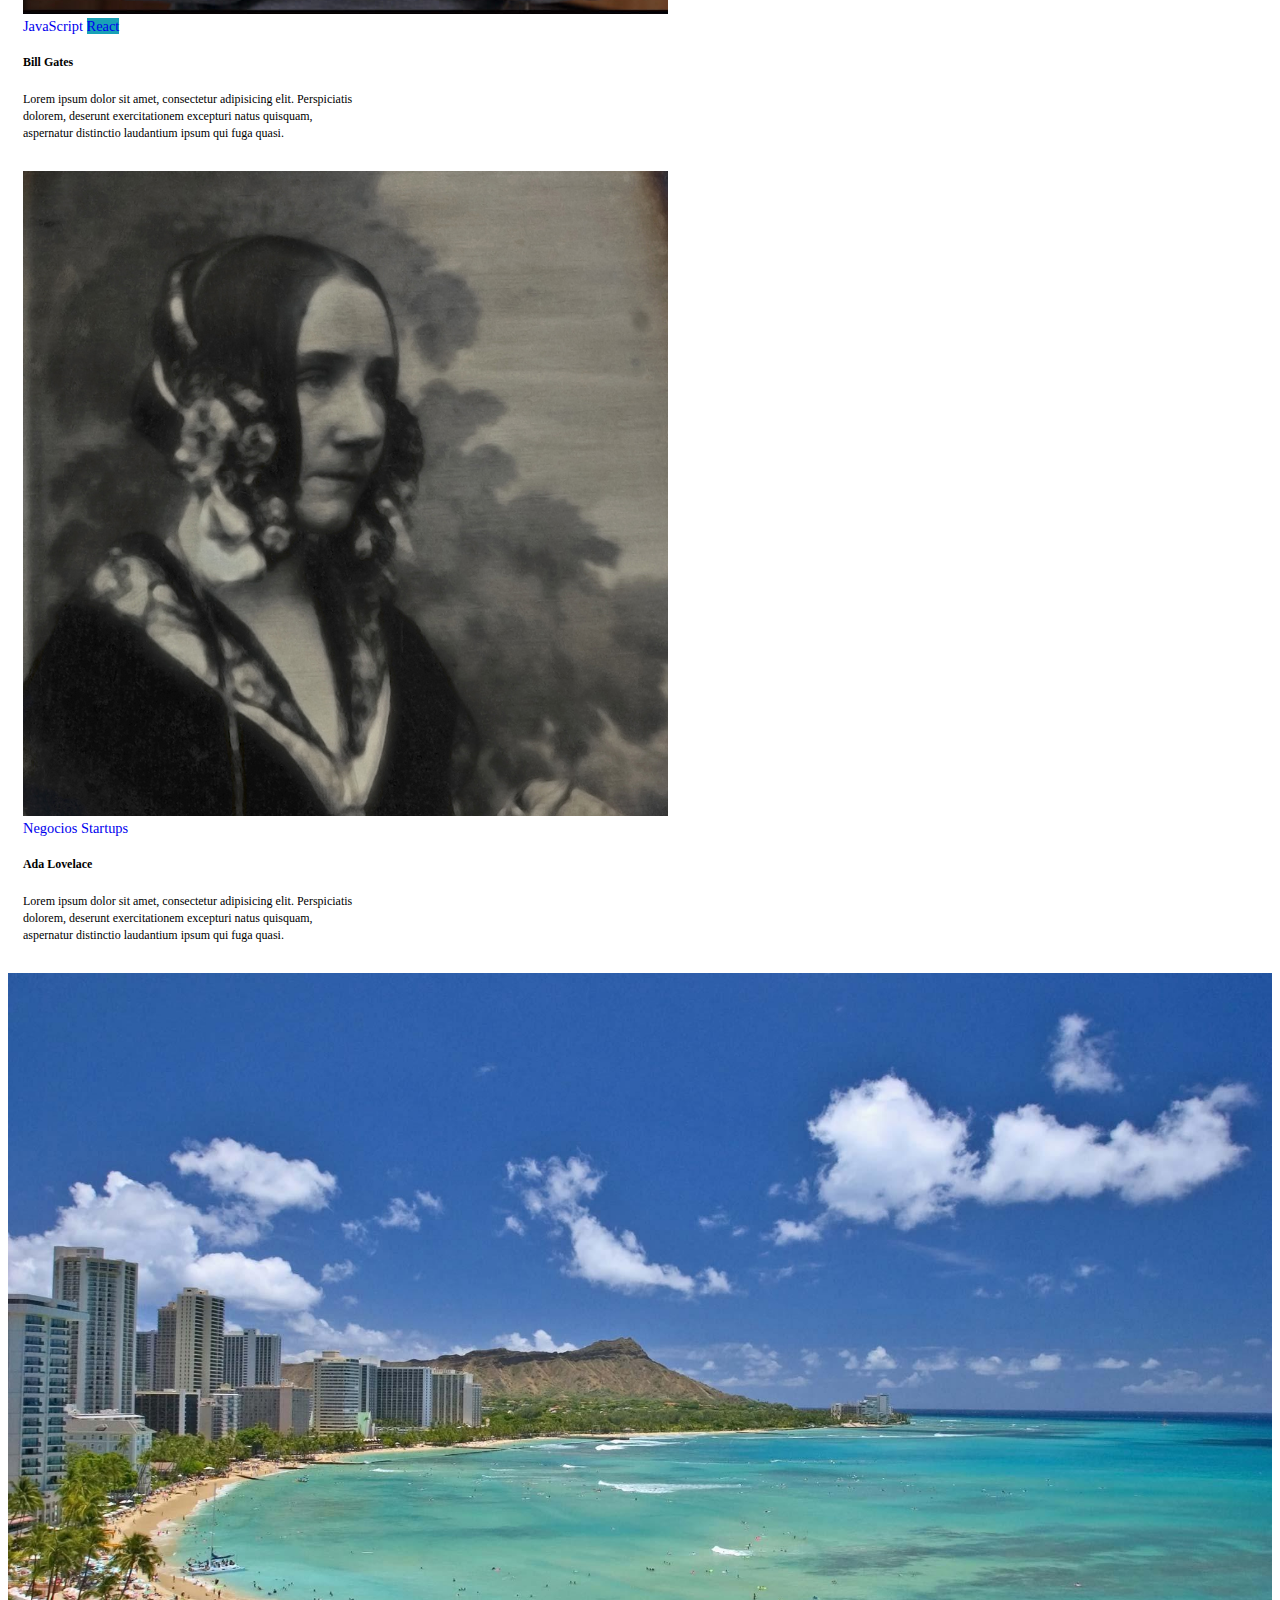
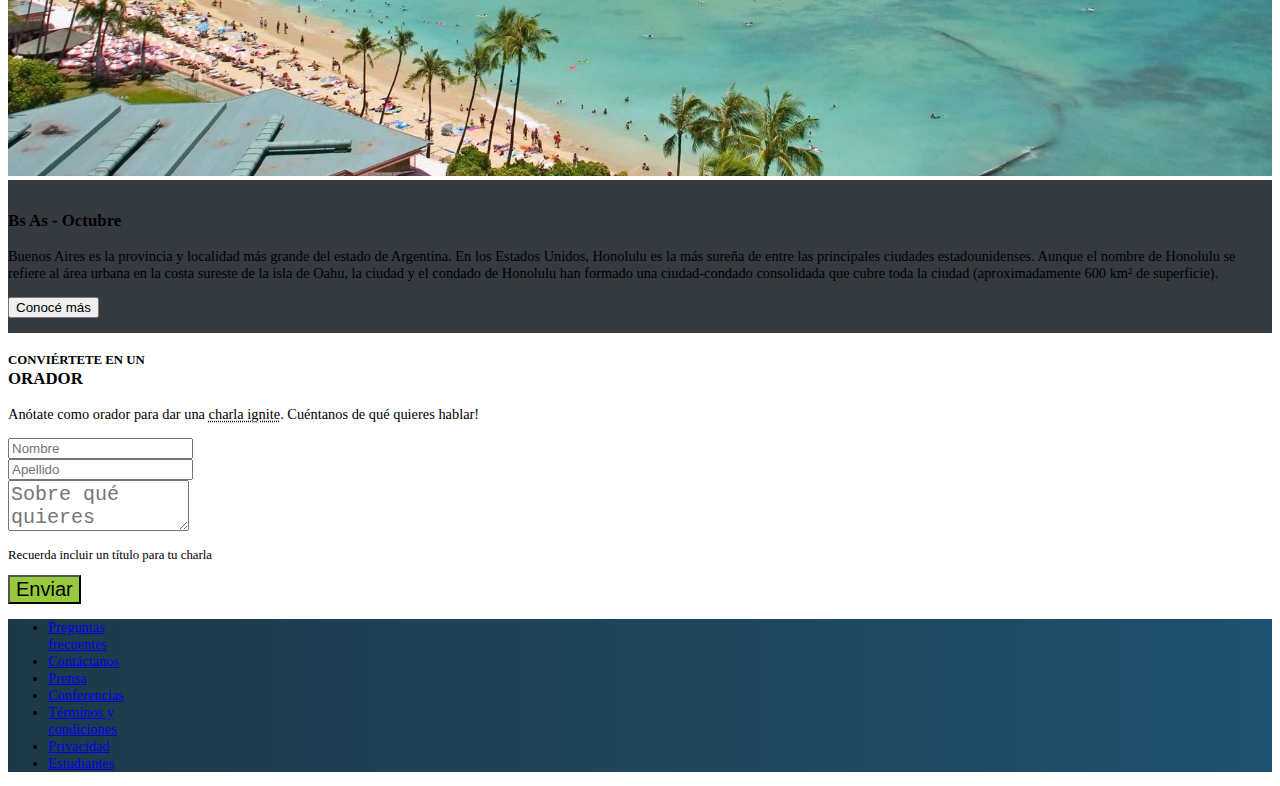
==== commit 9042e426: "Modificación botones" ====
--- a/index.html
+++ b/index.html
@@ -59,8 +59,8 @@
                     nivel que tenemos para ti. Te esperamos!
               </p>
               <div class="buttons">
-                <button type="button" class="btn btn-outline-light text-light m-1">Quiero ser orador</button>
-                <button type="button" class="btn btn-green m-1">Comprar tickets</button>
+                <a type="button" class="btn btn-outline-light text-light m-1" href="#orador">Quiero ser orador</a>
+                <a type="button" class="btn btn-green m-1" href="tickets.html">Comprar tickets</a>
               </div>
             </div>
           </div>
@@ -77,8 +77,8 @@
                     nivel que tenemos para ti. Te esperamos!
               </p>
               <div class="buttons">
-                <button type="button" class="btn btn-outline-light text-light m-1">Quiero ser orador</button>
-                <button type="button" class="btn btn-green m-1">Comprar tickets</button>
+                <a type="button" class="btn btn-outline-light text-light m-1" href="#orador">Quiero ser orador</a>
+                <a type="button" class="btn btn-green m-1" href="tickets.html">Comprar tickets</a>
               </div>
             </div>
           </div>
@@ -95,8 +95,8 @@
                     nivel que tenemos para ti. Te esperamos!
               </p>
               <div class="buttons">
-                <button type="button" class="btn btn-outline-light text-light m-1">Quiero ser orador</button>
-                <button type="button" class="btn btn-green m-1">Comprar tickets</button>
+                <a type="button" class="btn btn-outline-light text-light m-1" href="#orador">Quiero ser orador</a>
+                <a type="button" class="btn btn-green m-1" href="tickets.html">Comprar tickets</a>
               </div>
             </div>
           </div>
--- a/styles.css
+++ b/styles.css
@@ -32,7 +32,7 @@
     color: #29a744 !important;
 }
 .carousel-item{
-    height: 700px;
+    height: 630px;
 }
 .carousel-item img{
     height: 100%;
@@ -105,6 +105,9 @@
     min-height: 85px;
 }
 @media (max-width:575px){
+    .carousel-item{
+        bottom: 3rem;
+    }
     .carousel-caption{
         align-items: center;
         text-align: center;
